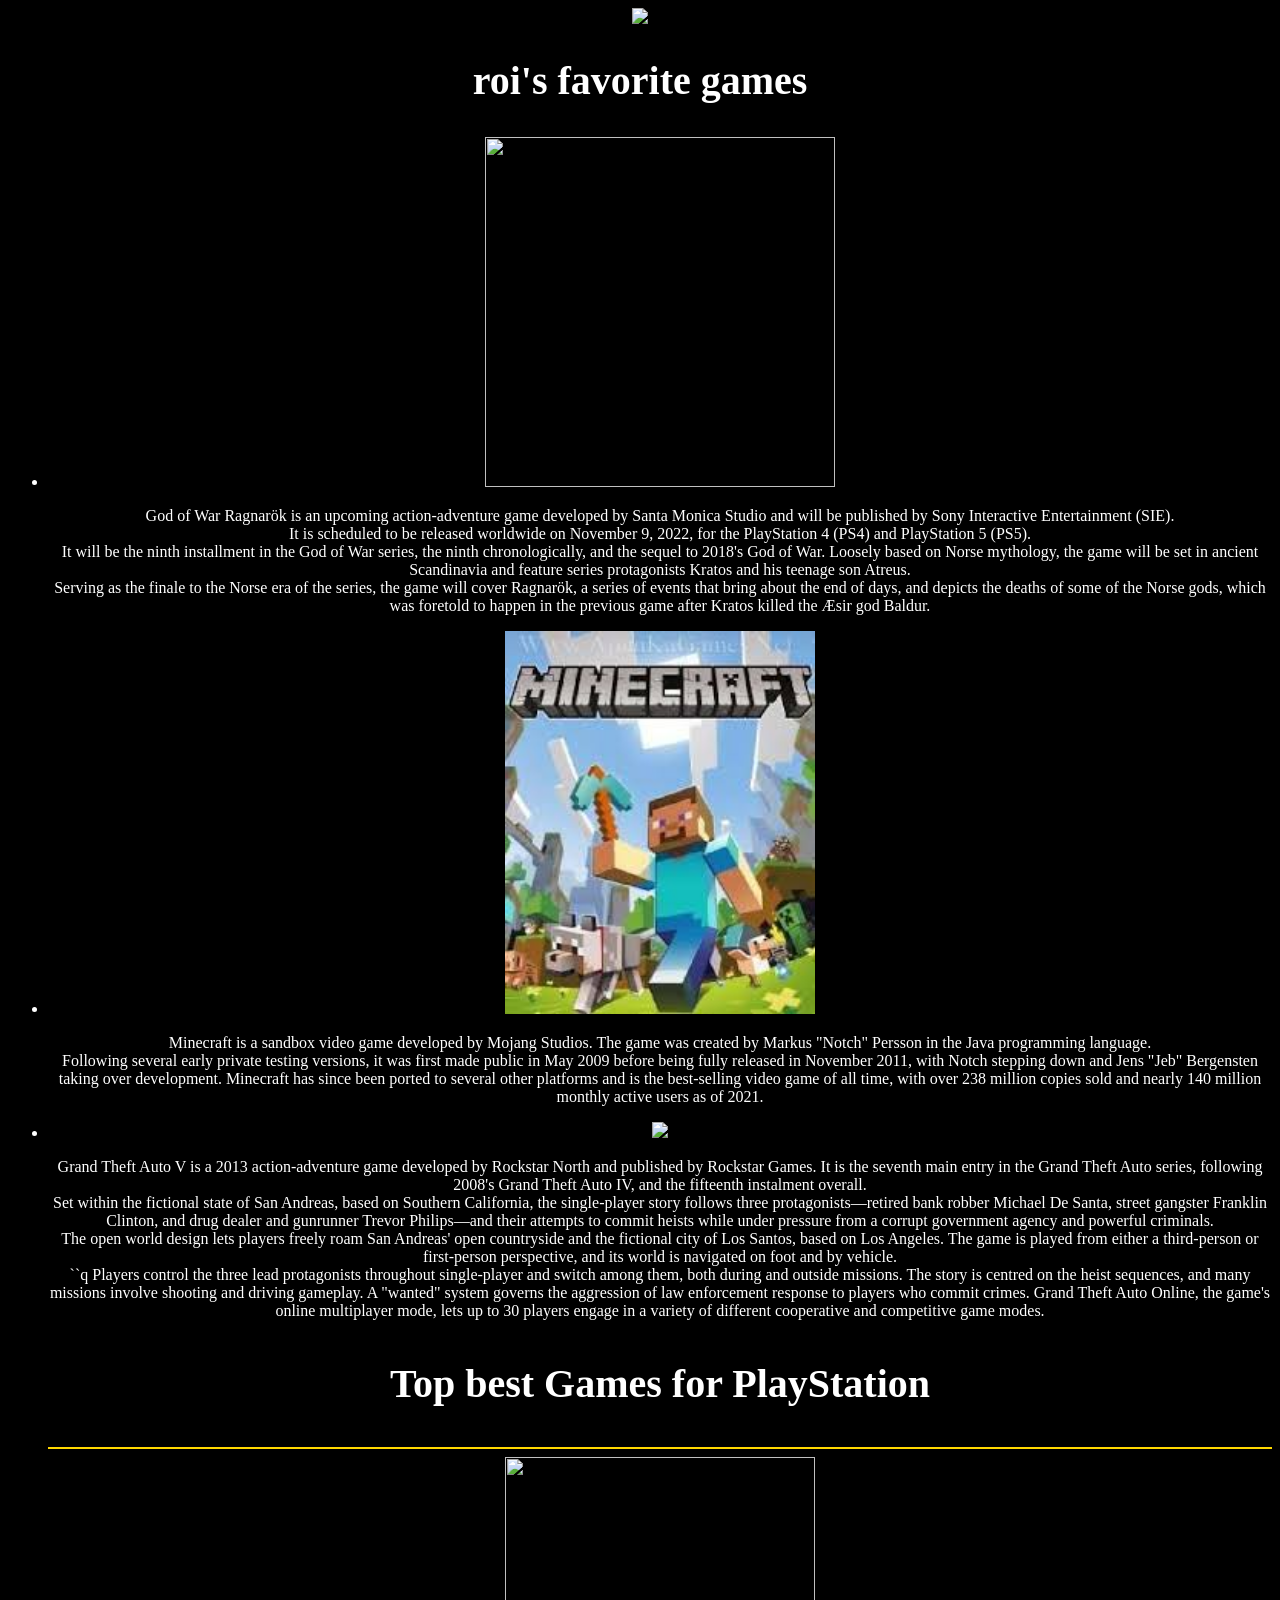
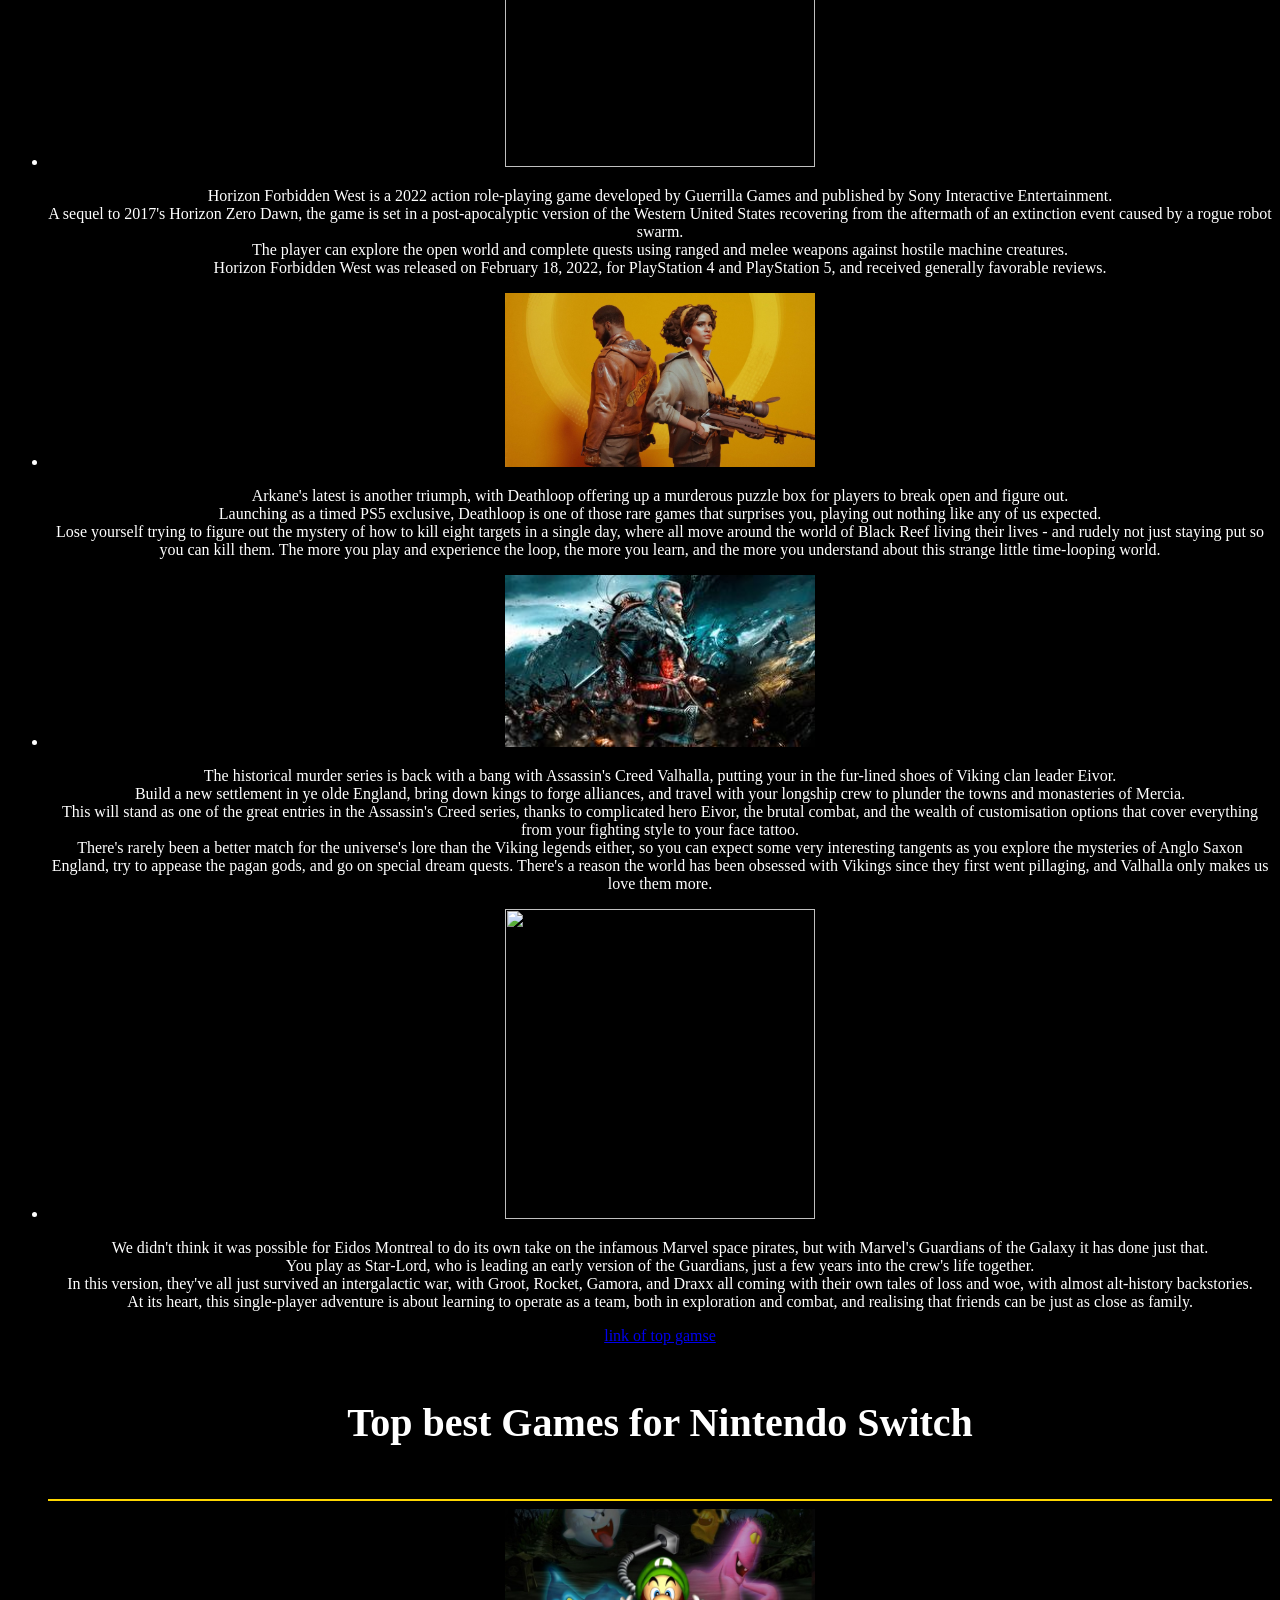
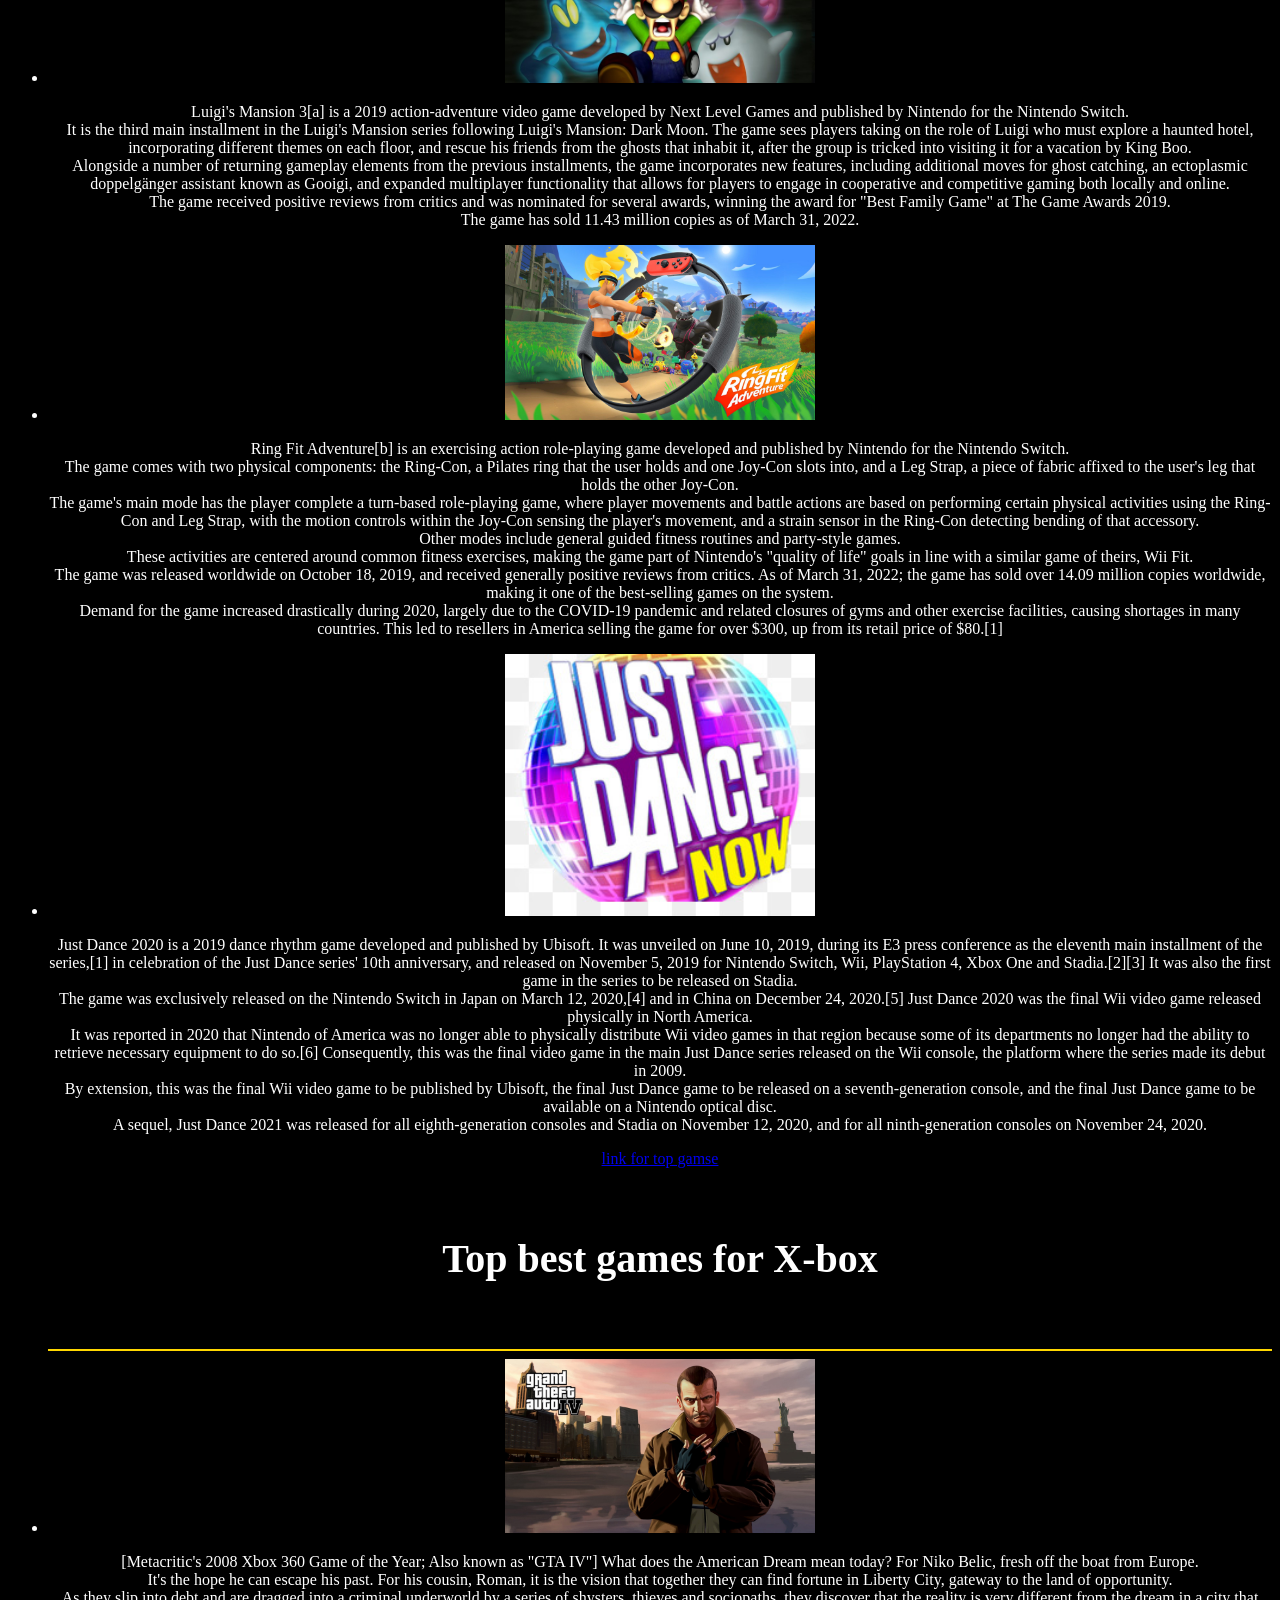
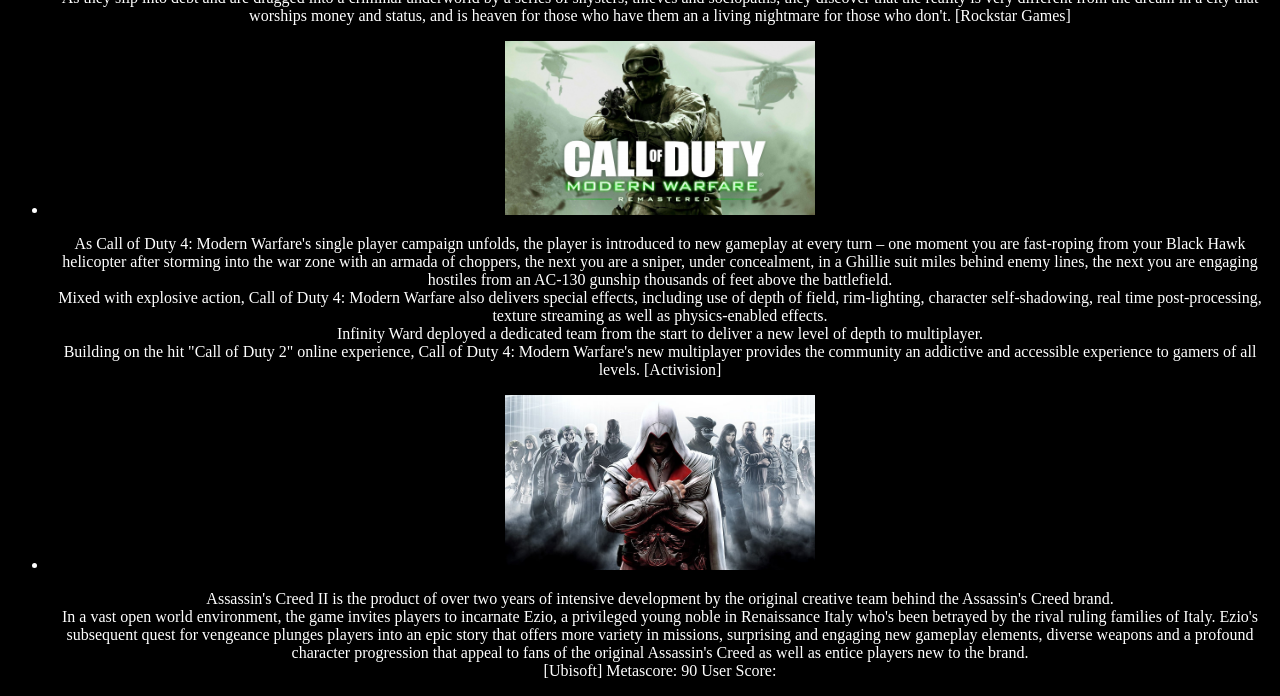
==== new 1.html @ 009c7756 "Add files via upload" ====
<html>
<hend>
	<title>console games</title>
	<link rel="stylesheet" href="styels.css">
</hend>
<body bgcolor="black">
<h1></h1>
<center>
	<img src="https://t3.ftcdn.net/jpg/02/43/40/98/240_F_243409810_C2rWCXa7xa6FPvjZ7jmgBaTuAMH0djuf.jpg"/>
		
		
		<h2 class="black"><font color="white"</font>roi's favorite games </h2>
		
	<ul>	
		<li> <a href="https://www.playstation.com/he-il/games/god-of-war-ragnarok/"target="_blank"><img style="width:350px;" src="https://t3.ftcdn.net/jpg/05/18/12/08/240_F_518120843_ZSTOeZdIc5EFUpEeyqSHkOVp3t6qC91x.jpg"/></a></li>
		
		
		<p>God of War Ragnarök is an upcoming action-adventure game developed by Santa Monica Studio and will be published by Sony Interactive Entertainment (SIE).<br> It is scheduled to be released worldwide on November 9, 2022, for the PlayStation 4 (PS4) and PlayStation 5 (PS5).<br> It will be the ninth installment in the God of War series, the ninth chronologically, and the sequel to 2018's God of War. Loosely based on Norse mythology, the game will be set in ancient Scandinavia and feature series protagonists Kratos and his teenage son Atreus.<br> Serving as the finale to the Norse era of the series, the game will cover Ragnarök, a series of events that bring about the end of days, and depicts the deaths of some of the Norse gods, which was foretold to happen in the previous game after Kratos killed the Æsir god Baldur.</p>
		
		
		
		
		<li><a href="https://www.playstation.com/en-il/games/minecraft/ "target="_blank"><img style="width:310px;" src="images/Minecraft.jpg"/> </a> </li>
		
		<p>Minecraft is a sandbox video game developed by Mojang Studios. The game was created by Markus "Notch" Persson in the Java programming language.<br> Following several early private testing versions, it was first made public in May 2009 before being fully released in November 2011, with Notch stepping down and Jens "Jeb" Bergensten taking over development. Minecraft has since been ported to several other platforms and is the best-selling video game of all time, with over 238 million copies sold and nearly 140 million monthly active users as of 2021.</p>
		
		
		<li><a href="https://www.rockstargames.com/gta-v"target="_blank"><img src="https://t3.ftcdn.net/jpg/04/17/85/46/240_F_417854687_K6Wlk9oIsI1A49YrwBfmnOhub30mGHTQ.jpg"/></a></li>
		
		<P>Grand Theft Auto V is a 2013 action-adventure game developed by Rockstar North and published by Rockstar Games. It is the seventh main entry in the Grand Theft Auto series, following 2008's Grand Theft Auto IV, and the fifteenth instalment overall.<br> Set within the fictional state of San Andreas, based on Southern California, the single-player story follows three protagonists—retired bank robber Michael De Santa, street gangster Franklin Clinton, and drug dealer and gunrunner Trevor Philips—and their attempts to commit heists while under pressure from a corrupt government agency and powerful criminals.<br> The open world design lets players freely roam San Andreas' open countryside and the fictional city of Los Santos, based on Los Angeles.

The game is played from either a third-person or first-person perspective, and its world is navigated on foot and by vehicle.<br>	``q Players control the three lead protagonists throughout single-player and switch among them, both during and outside missions. The story is centred on the heist sequences, and many missions involve shooting and driving gameplay. A "wanted" system governs the aggression of law enforcement response to players who commit crimes. Grand Theft Auto Online, the game's online multiplayer mode, lets up to 30 players engage in a variety of different cooperative and competitive game modes.</P>
		
		
		
		<h3 class="black">Top best Games for PlayStation</h3>
		<hr color="gold"/>
		
	
		
		<li><a href="https://www.playstation.com/he-il/games/horizon-forbidden-west/"target="_blank"><img style="width:310px;" src="images/Horizon.jpg"/></a></li>
		
		<p>Horizon Forbidden West is a 2022 action role-playing game developed by Guerrilla Games and published by Sony Interactive Entertainment.<br>
		A sequel to 2017's Horizon Zero Dawn, the game is set in a post-apocalyptic version of the Western United States recovering from the aftermath of an extinction event caused by a rogue robot swarm.<br>
		The player can explore the open world and complete quests using ranged and melee weapons against hostile machine creatures.<br>

Horizon Forbidden West was released on February 18, 2022, for PlayStation 4 and PlayStation 5, and received generally favorable reviews.</p>
		<li><a href="https://www.playstation.com/he-il/games/deathloop/"target="_blank"><img style="width:310px;" src="images/deathloop.jpg"/></a></li>
		
		<p>Arkane's latest is another triumph, with Deathloop offering up a murderous puzzle box for players to break open and figure out.<br>
		Launching as a timed PS5 exclusive, Deathloop is one of those rare games that surprises you, playing out nothing like any of us expected.<br>
		Lose yourself trying to figure out the mystery of how to kill eight targets in a single day, where all move around the world of Black Reef living their lives - and rudely not just staying put so you can kill them. The more you play and experience the loop, the more you learn, and the more you understand about this strange little time-looping world.</p>
		
		
		
		<li><a href="https://www.ubisoft.com/en-gb/game/assassins-creed/valhalla"target="_blank"><img style="width:310px;" src="images/Assassin's.jpg"/></a></li>
		
		<p>The historical murder series is back with a bang with Assassin's Creed Valhalla, putting your in the fur-lined shoes of Viking clan leader Eivor.<br>
		Build a new settlement in ye olde England, bring down kings to forge alliances, and travel with your longship crew to plunder the towns and monasteries of Mercia.<br>
		This will stand as one of the great entries in the Assassin's Creed series, thanks to complicated hero Eivor, the brutal combat, and the wealth of customisation options that cover everything from your fighting style to your face tattoo.<br>
		There's rarely been a better match for the universe's lore than the Viking legends either, so you can expect some very interesting tangents as you explore the mysteries of Anglo Saxon England, try to appease the pagan gods, and go on special dream quests. There's a reason the world has been obsessed with Vikings since they first went pillaging, and Valhalla only makes us love them more.  </p>
		
		
		<li><a href="https://guardiansofthegalaxy.square-enix-games.com/en-us/"target="_blank"><img style="width:310px;" src="images/wallpapersden.jpg"/></a></li>
		
		<p>We didn't think it was possible for Eidos Montreal to do its own take on the infamous Marvel space pirates, but with Marvel's Guardians of the Galaxy it has done just that.<br>
		You play as Star-Lord, who is leading an early version of the Guardians, just a few years into the crew's life together.<br>
		In this version, they've all just survived an intergalactic war, with Groot, Rocket, Gamora, and Draxx all coming with their own tales of loss and woe, with almost alt-history backstories.<br>
		At its heart, this single-player adventure is about learning to operate as a team, both in exploration and combat, and realising that friends can be just as close as family. </p>
		
		<a href="https://www.pastemagazine.com/games/best-playstation-5-games/"target="_blank">link of top gamse</a>
		
		<h4 class="black">Top best Games for Nintendo Switch </h4>
		<hr color="gold"/>
		
		
		<li><a href="https://www.nintendo.com/store/products/luigis-mansion-3-switch/"target="_blank"><img style="width:310px;" src="images/luigis-mansion.jpg"/></a></li>

		<p>Luigi's Mansion 3[a] is a 2019 action-adventure video game developed by Next Level Games and published by Nintendo for the Nintendo Switch.<br>
		It is the third main installment in the Luigi's Mansion series following Luigi's Mansion: Dark Moon. The game sees players taking on the role of Luigi who must explore a haunted hotel, incorporating different themes on each floor, and rescue his friends from the ghosts that inhabit it, after the group is tricked into visiting it for a vacation by King Boo.<br>

Alongside a number of returning gameplay elements from the previous installments, the game incorporates new features, including additional moves for ghost catching, an ectoplasmic doppelgänger assistant known as Gooigi, and expanded multiplayer functionality that allows for players to engage in cooperative and competitive gaming both locally and online.<br>
 The game received positive reviews from critics and was nominated for several awards, winning the award for "Best Family Game" at The Game Awards 2019.<br>
 The game has sold 11.43 million copies as of March 31, 2022.</p>
		
		
		
		<li><a href="https://ringfitadventure.nintendo.com/"target="_blank"><img style="width:310px;" src="images/ring-fit-adventure-switch-hero.jpg"/></a></li>
		
		<p>Ring Fit Adventure[b] is an exercising action role-playing game developed and published by Nintendo for the Nintendo Switch.<br>
		The game comes with two physical components: the Ring-Con, a Pilates ring that the user holds and one Joy-Con slots into, and a Leg Strap, a piece of fabric affixed to the user's leg that holds the other Joy-Con.<br>

The game's main mode has the player complete a turn-based role-playing game, where player movements and battle actions are based on performing certain physical activities using the Ring-Con and Leg Strap, with the motion controls within the Joy-Con sensing the player's movement, and a strain sensor in the Ring-Con detecting bending of that accessory.<br>
 Other modes include general guided fitness routines and party-style games.<br>
 These activities are centered around common fitness exercises, making the game part of Nintendo's "quality of life" goals in line with a similar game of theirs, Wii Fit.<br>
 The game was released worldwide on October 18, 2019, and received generally positive reviews from critics. As of March 31, 2022; the game has sold over 14.09 million copies worldwide, making it one of the best-selling games on the system.<br>

Demand for the game increased drastically during 2020, largely due to the COVID-19 pandemic and related closures of gyms and other exercise facilities, causing shortages in many countries. This led to resellers in America selling the game for over $300, up from its retail price of $80.[1]</p>
		
		
		
		
		<li><a href="https://justdancenow.com/"target="_blank"><img style="width:310px;" src="images/kisspng-just-dance-now.jpg"/></a></li>
		
		<p>Just Dance 2020 is a 2019 dance rhythm game developed and published by Ubisoft. It was unveiled on June 10, 2019, during its E3 press conference as the eleventh main installment of the series,[1] in celebration of the Just Dance series' 10th anniversary, and released on November 5, 2019 for Nintendo Switch, Wii, PlayStation 4, Xbox One and Stadia.[2][3] It was also the first game in the series to be released on Stadia.<br>
		The game was exclusively released on the Nintendo Switch in Japan on March 12, 2020,[4] and in China on December 24, 2020.[5]

Just Dance 2020 was the final Wii video game released physically in North America.<br>
 It was reported in 2020 that Nintendo of America was no longer able to physically distribute Wii video games in that region because some of its departments no longer had the ability to retrieve necessary equipment to do so.[6] Consequently, this was the final video game in the main Just Dance series released on the Wii console, the platform where the series made its debut in 2009.<br>
 By extension, this was the final Wii video game to be published by Ubisoft, the final Just Dance game to be released on a seventh-generation console, and the final Just Dance game to be available on a Nintendo optical disc.<br>

A sequel, Just Dance 2021 was released for all eighth-generation consoles and Stadia on November 12, 2020, and for all ninth-generation consoles on November 24, 2020.</p>
		
		
		<a href="https://www.cnet.com/pictures/the-42-absolute-best-games-on-nintendo-switch/"target="_blank">link for top gamse</a>
		
		<h5 class="black">Top best games for X-box</h5>
		<hr color="gold"/>
		
		
		<li>
			<a href="https://www.rockstargames.com/games/IV"target="_blank"><img style="width:310px;" src="images/gta v.jpg"/></a></li>
				
		
		<p>[Metacritic's 2008 Xbox 360 Game of the Year; Also known as "GTA IV"] What does the American Dream mean today? For Niko Belic, fresh off the boat from Europe.<br>
		It's the hope he can escape his past. For his cousin, Roman, it is the vision that together they can find fortune in Liberty City, gateway to the land of opportunity.<br>
		As they slip into debt and are dragged into a criminal underworld by a series of shysters, thieves and sociopaths, they discover that the reality is very different from the dream in a city that worships money and status, and is heaven for those who have them an a living nightmare for those who don't. [Rockstar Games]</p>
	
		
		<li>
		<a href="https://store.steampowered.com/app/7940/Call_of_Duty_4_Modern_Warfare/"target="_blank"><img style="width:310px;" src="images/wp3679212.jpg"/></a></li>
		
		<p>As Call of Duty 4: Modern Warfare's single player campaign unfolds, the player is introduced to new gameplay at every turn – one moment you are fast-roping from your Black Hawk helicopter after storming into the war zone with an armada of choppers, the next you are a sniper, under concealment, in a Ghillie suit miles behind enemy lines, the next you are engaging hostiles from an AC-130 gunship thousands of feet above the battlefield.<br>
		Mixed with explosive action, Call of Duty 4: Modern Warfare also delivers special effects, including use of depth of field, rim-lighting, character self-shadowing, real time post-processing, texture streaming as well as physics-enabled effects.<br>
		Infinity Ward deployed a dedicated team from the start to deliver a new level of depth to multiplayer.<br>
		Building on the hit "Call of Duty 2" online experience, Call of Duty 4: Modern Warfare's new multiplayer provides the community an addictive and accessible experience to gamers of all levels. [Activision]</p>
		<li>
		<a href="https://www.ubisoft.com/en-us/game/assassins-creed/assassins-creed-ii"target="_blank"><img style="width:310px;" src="images/assassin-s-creed-ii-video-games-assassin.jpg"/></a></li>
		
		<p>Assassin's Creed II is the product of over two years of intensive development by the original creative team behind the Assassin's Creed brand.<br>
		In a vast open world environment, the game invites players to incarnate Ezio, a privileged young noble in Renaissance Italy who's been betrayed by the rival ruling families of Italy. Ezio's subsequent quest for vengeance plunges players into an epic story that offers more variety in missions, surprising and engaging new gameplay elements, diverse weapons and a profound character progression that appeal to fans of the original Assassin's Creed as well as entice players new to the brand.<br>
		[Ubisoft]
Metascore:
90
User Score:</p>
</center>
		
		
</ul>
</body>
</html>
---- styels.css ----
h{
	
}

.black{ 
	color:white;
	font-size:40px
	
}

bigfont{
	font-size:90px
	
}
.roi{
	font-family:georgia pro black;
}
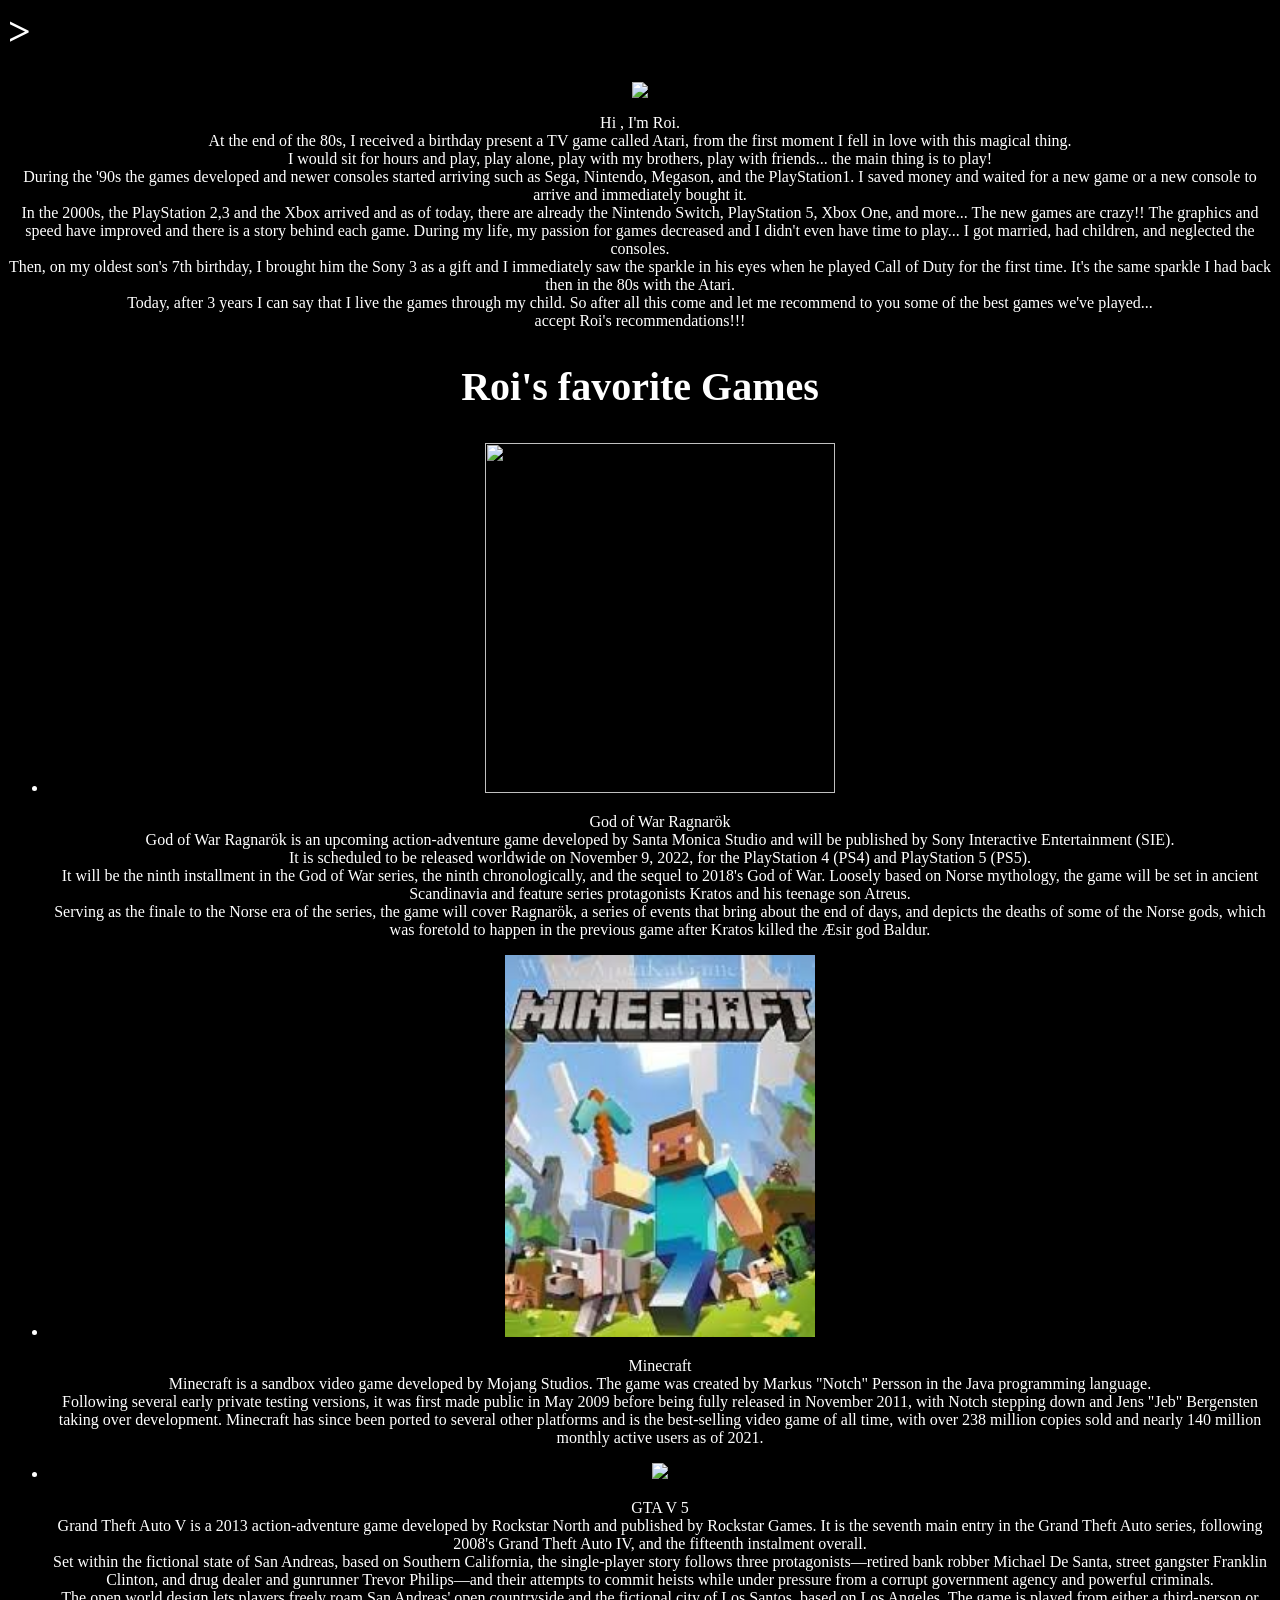
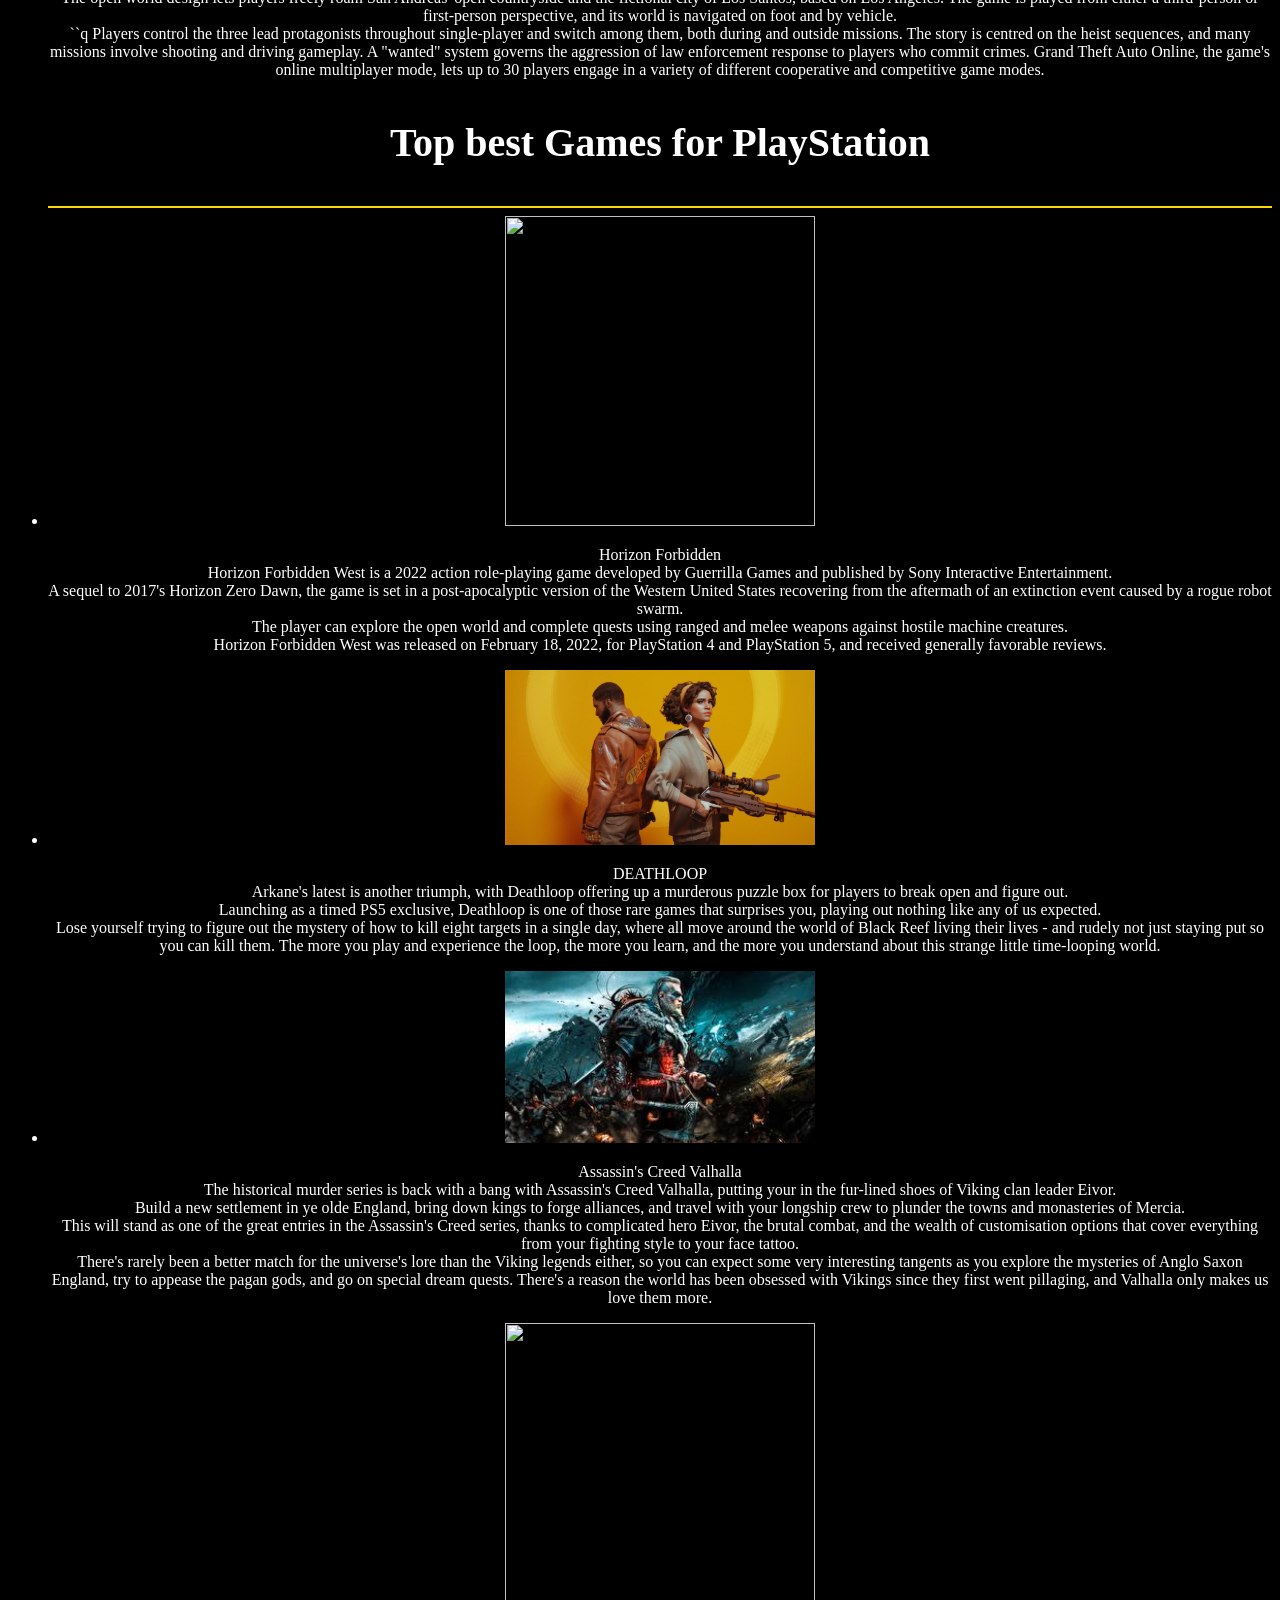
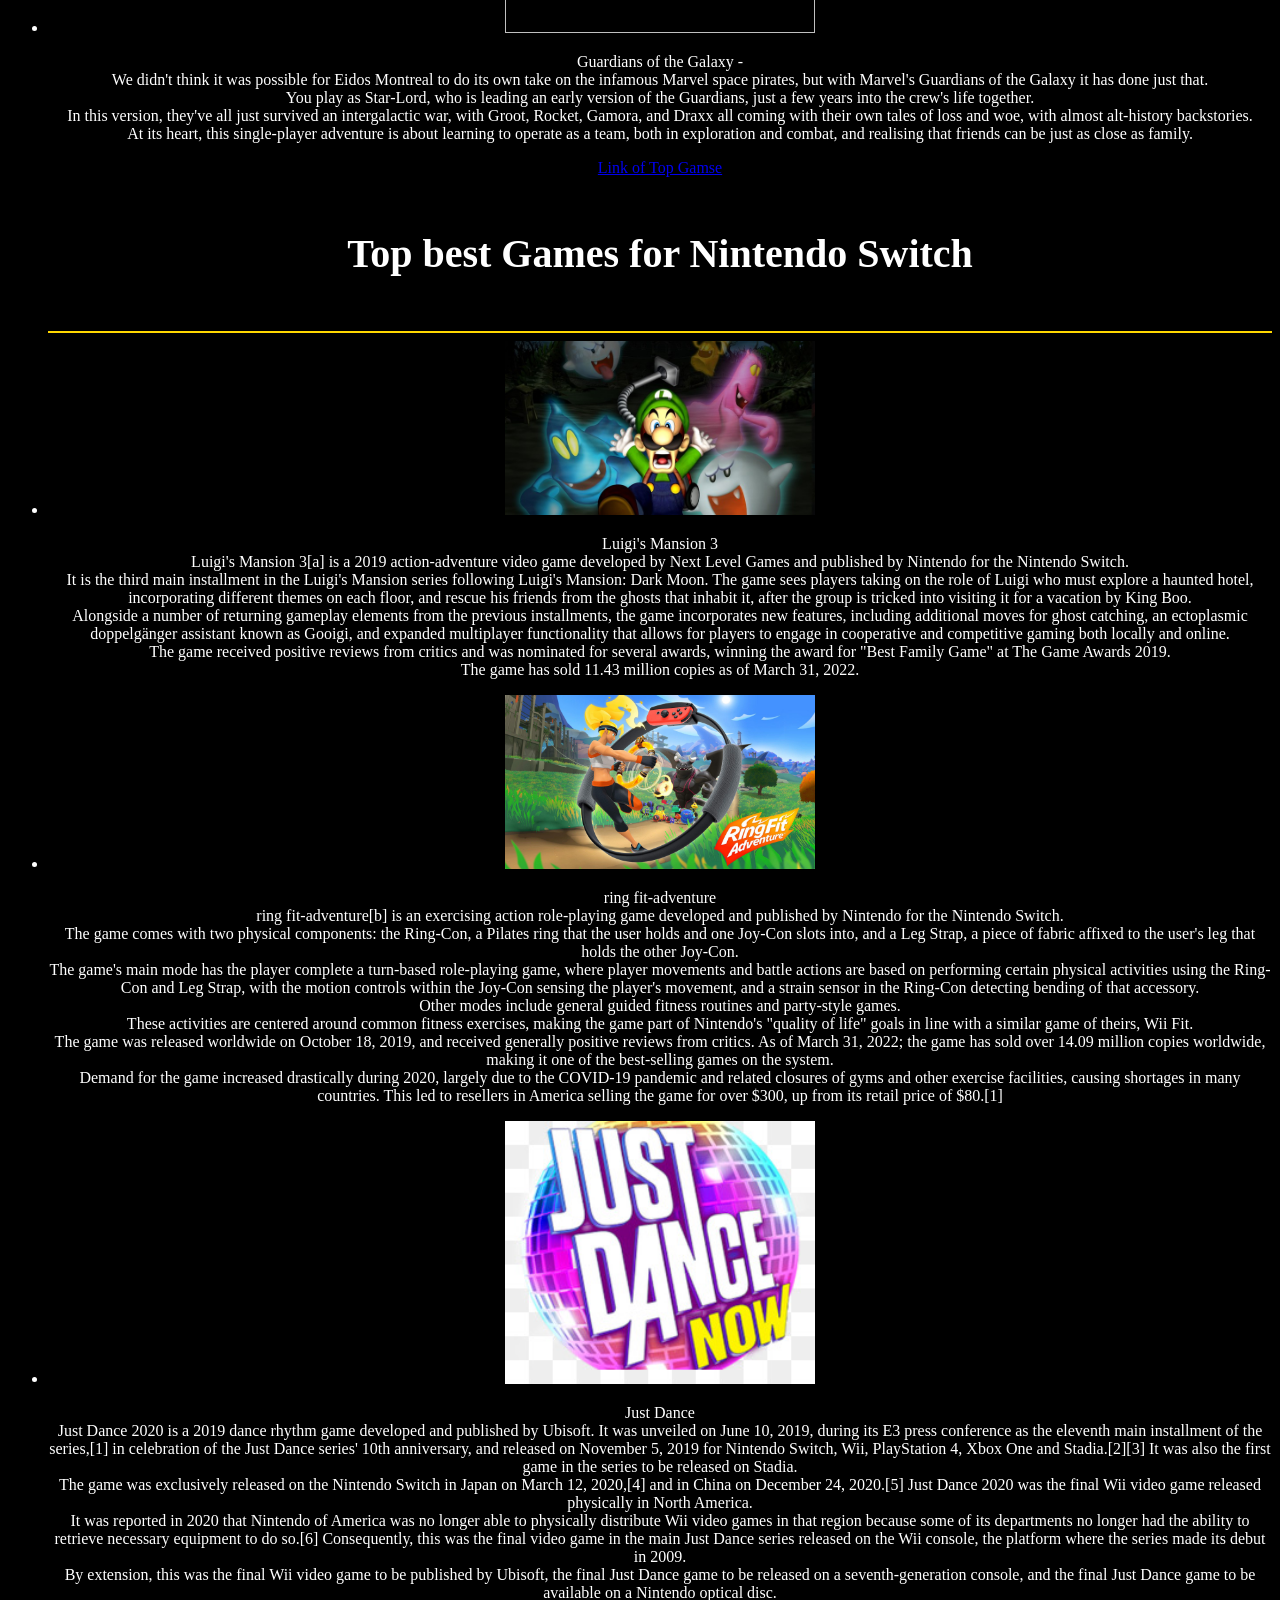
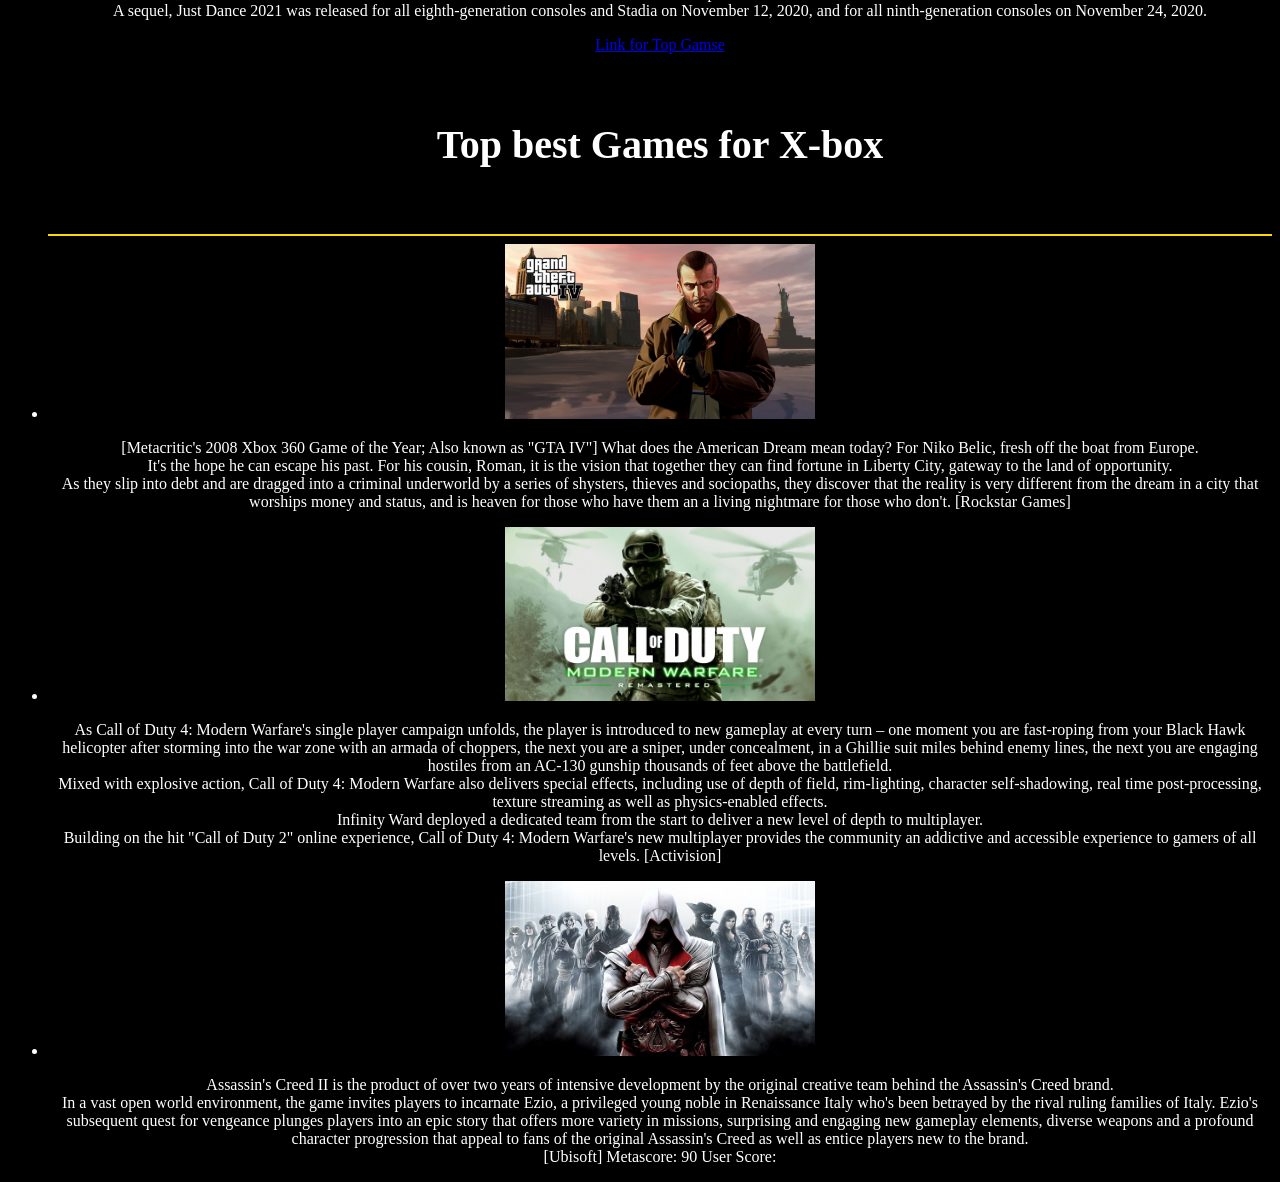
==== commit 5aa2e2cf: "Add files via upload" ====
--- a/new 1.html
+++ b/new 1.html
@@ -4,30 +4,38 @@
 	<link rel="stylesheet" href="styels.css">
 </hend>
 <body bgcolor="black">
-<h1></h1>
+<h1 class="black"><font color="white"</font> ></h1>
 <center>
 	<img src="https://t3.ftcdn.net/jpg/02/43/40/98/240_F_243409810_C2rWCXa7xa6FPvjZ7jmgBaTuAMH0djuf.jpg"/>
 		
+		<p>Hi , I'm Roi.<br>
+ At the end of the 80s, I received a birthday present a TV game called Atari, from the first moment I fell in love with this magical thing.<br>
+ I would sit for hours and play, play alone, play with my brothers, play with friends... the main thing is to play!<br>
+During the '90s the games developed and newer consoles started arriving such as Sega, Nintendo, Megason, and the PlayStation1.
+I saved money and waited for a new game or a new console to arrive and immediately bought it.<br>
+ In the 2000s, the PlayStation 2,3 and the Xbox arrived and as of today, there are already the Nintendo Switch, PlayStation 5, Xbox One, and more... The new games are crazy!! The graphics and speed have improved and there is a story behind each game.
+ During my life, my passion for games decreased and I didn't even have time to play... I got married, had children, and neglected the consoles.<br>
+ Then, on my oldest son's 7th birthday, I brought him the Sony 3 as a gift and I immediately saw the sparkle in his eyes when he played Call of Duty for the first time. It's the same sparkle I had back then in the 80s with the Atari.<br>
+ Today, after 3 years I can say that I live the games through my child. So after all this come and let me recommend to you some of the best games we've played...<br> accept Roi's recommendations!!!</p>
+		<h2 class="black"><font color="white"</font>Roi's favorite Games </h2>
 		
-		<h2 class="black"><font color="white"</font>roi's favorite games </h2>
-		
-	<ul>	
+		<ul>
 		<li> <a href="https://www.playstation.com/he-il/games/god-of-war-ragnarok/"target="_blank"><img style="width:350px;" src="https://t3.ftcdn.net/jpg/05/18/12/08/240_F_518120843_ZSTOeZdIc5EFUpEeyqSHkOVp3t6qC91x.jpg"/></a></li>
 		
 		
-		<p>God of War Ragnarök is an upcoming action-adventure game developed by Santa Monica Studio and will be published by Sony Interactive Entertainment (SIE).<br> It is scheduled to be released worldwide on November 9, 2022, for the PlayStation 4 (PS4) and PlayStation 5 (PS5).<br> It will be the ninth installment in the God of War series, the ninth chronologically, and the sequel to 2018's God of War. Loosely based on Norse mythology, the game will be set in ancient Scandinavia and feature series protagonists Kratos and his teenage son Atreus.<br> Serving as the finale to the Norse era of the series, the game will cover Ragnarök, a series of events that bring about the end of days, and depicts the deaths of some of the Norse gods, which was foretold to happen in the previous game after Kratos killed the Æsir god Baldur.</p>
+		<p>God of War Ragnarök <br>  God of War Ragnarök is an upcoming action-adventure game developed by Santa Monica Studio and will be published by Sony Interactive Entertainment (SIE).<br> It is scheduled to be released worldwide on November 9, 2022, for the PlayStation 4 (PS4) and PlayStation 5 (PS5).<br> It will be the ninth installment in the God of War series, the ninth chronologically, and the sequel to 2018's God of War. Loosely based on Norse mythology, the game will be set in ancient Scandinavia and feature series protagonists Kratos and his teenage son Atreus.<br> Serving as the finale to the Norse era of the series, the game will cover Ragnarök, a series of events that bring about the end of days, and depicts the deaths of some of the Norse gods, which was foretold to happen in the previous game after Kratos killed the Æsir god Baldur.</p>
 		
 		
 		
 		
 		<li><a href="https://www.playstation.com/en-il/games/minecraft/ "target="_blank"><img style="width:310px;" src="images/Minecraft.jpg"/> </a> </li>
 		
-		<p>Minecraft is a sandbox video game developed by Mojang Studios. The game was created by Markus "Notch" Persson in the Java programming language.<br> Following several early private testing versions, it was first made public in May 2009 before being fully released in November 2011, with Notch stepping down and Jens "Jeb" Bergensten taking over development. Minecraft has since been ported to several other platforms and is the best-selling video game of all time, with over 238 million copies sold and nearly 140 million monthly active users as of 2021.</p>
+		<p>Minecraft<br>  Minecraft is a sandbox video game developed by Mojang Studios. The game was created by Markus "Notch" Persson in the Java programming language.<br> Following several early private testing versions, it was first made public in May 2009 before being fully released in November 2011, with Notch stepping down and Jens "Jeb" Bergensten taking over development. Minecraft has since been ported to several other platforms and is the best-selling video game of all time, with over 238 million copies sold and nearly 140 million monthly active users as of 2021.</p>
 		
 		
 		<li><a href="https://www.rockstargames.com/gta-v"target="_blank"><img src="https://t3.ftcdn.net/jpg/04/17/85/46/240_F_417854687_K6Wlk9oIsI1A49YrwBfmnOhub30mGHTQ.jpg"/></a></li>
 		
-		<P>Grand Theft Auto V is a 2013 action-adventure game developed by Rockstar North and published by Rockstar Games. It is the seventh main entry in the Grand Theft Auto series, following 2008's Grand Theft Auto IV, and the fifteenth instalment overall.<br> Set within the fictional state of San Andreas, based on Southern California, the single-player story follows three protagonists—retired bank robber Michael De Santa, street gangster Franklin Clinton, and drug dealer and gunrunner Trevor Philips—and their attempts to commit heists while under pressure from a corrupt government agency and powerful criminals.<br> The open world design lets players freely roam San Andreas' open countryside and the fictional city of Los Santos, based on Los Angeles.
+		<P> GTA V 5 <br>Grand Theft Auto V is a 2013 action-adventure game developed by Rockstar North and published by Rockstar Games. It is the seventh main entry in the Grand Theft Auto series, following 2008's Grand Theft Auto IV, and the fifteenth instalment overall.<br> Set within the fictional state of San Andreas, based on Southern California, the single-player story follows three protagonists—retired bank robber Michael De Santa, street gangster Franklin Clinton, and drug dealer and gunrunner Trevor Philips—and their attempts to commit heists while under pressure from a corrupt government agency and powerful criminals.<br> The open world design lets players freely roam San Andreas' open countryside and the fictional city of Los Santos, based on Los Angeles.
 
 The game is played from either a third-person or first-person perspective, and its world is navigated on foot and by vehicle.<br>	``q Players control the three lead protagonists throughout single-player and switch among them, both during and outside missions. The story is centred on the heist sequences, and many missions involve shooting and driving gameplay. A "wanted" system governs the aggression of law enforcement response to players who commit crimes. Grand Theft Auto Online, the game's online multiplayer mode, lets up to 30 players engage in a variety of different cooperative and competitive game modes.</P>
 		
@@ -40,14 +48,14 @@
 		
 		<li><a href="https://www.playstation.com/he-il/games/horizon-forbidden-west/"target="_blank"><img style="width:310px;" src="images/Horizon.jpg"/></a></li>
 		
-		<p>Horizon Forbidden West is a 2022 action role-playing game developed by Guerrilla Games and published by Sony Interactive Entertainment.<br>
+		<p>Horizon Forbidden <br>  Horizon Forbidden West is a 2022 action role-playing game developed by Guerrilla Games and published by Sony Interactive Entertainment.<br>
 		A sequel to 2017's Horizon Zero Dawn, the game is set in a post-apocalyptic version of the Western United States recovering from the aftermath of an extinction event caused by a rogue robot swarm.<br>
 		The player can explore the open world and complete quests using ranged and melee weapons against hostile machine creatures.<br>
 
 Horizon Forbidden West was released on February 18, 2022, for PlayStation 4 and PlayStation 5, and received generally favorable reviews.</p>
 		<li><a href="https://www.playstation.com/he-il/games/deathloop/"target="_blank"><img style="width:310px;" src="images/deathloop.jpg"/></a></li>
 		
-		<p>Arkane's latest is another triumph, with Deathloop offering up a murderous puzzle box for players to break open and figure out.<br>
+		<p>DEATHLOOP <br> Arkane's latest is another triumph, with Deathloop offering up a murderous puzzle box for players to break open and figure out.<br>
 		Launching as a timed PS5 exclusive, Deathloop is one of those rare games that surprises you, playing out nothing like any of us expected.<br>
 		Lose yourself trying to figure out the mystery of how to kill eight targets in a single day, where all move around the world of Black Reef living their lives - and rudely not just staying put so you can kill them. The more you play and experience the loop, the more you learn, and the more you understand about this strange little time-looping world.</p>
 		
@@ -55,7 +63,7 @@
 		
 		<li><a href="https://www.ubisoft.com/en-gb/game/assassins-creed/valhalla"target="_blank"><img style="width:310px;" src="images/Assassin's.jpg"/></a></li>
 		
-		<p>The historical murder series is back with a bang with Assassin's Creed Valhalla, putting your in the fur-lined shoes of Viking clan leader Eivor.<br>
+		<p> Assassin's Creed Valhalla <br> The historical murder series is back with a bang with Assassin's Creed Valhalla, putting your in the fur-lined shoes of Viking clan leader Eivor.<br>
 		Build a new settlement in ye olde England, bring down kings to forge alliances, and travel with your longship crew to plunder the towns and monasteries of Mercia.<br>
 		This will stand as one of the great entries in the Assassin's Creed series, thanks to complicated hero Eivor, the brutal combat, and the wealth of customisation options that cover everything from your fighting style to your face tattoo.<br>
 		There's rarely been a better match for the universe's lore than the Viking legends either, so you can expect some very interesting tangents as you explore the mysteries of Anglo Saxon England, try to appease the pagan gods, and go on special dream quests. There's a reason the world has been obsessed with Vikings since they first went pillaging, and Valhalla only makes us love them more.  </p>
@@ -63,12 +71,12 @@
 		
 		<li><a href="https://guardiansofthegalaxy.square-enix-games.com/en-us/"target="_blank"><img style="width:310px;" src="images/wallpapersden.jpg"/></a></li>
 		
-		<p>We didn't think it was possible for Eidos Montreal to do its own take on the infamous Marvel space pirates, but with Marvel's Guardians of the Galaxy it has done just that.<br>
+		<p>Guardians of the Galaxy -<br>  We didn't think it was possible for Eidos Montreal to do its own take on the infamous Marvel space pirates, but with Marvel's Guardians of the Galaxy it has done just that.<br>
 		You play as Star-Lord, who is leading an early version of the Guardians, just a few years into the crew's life together.<br>
 		In this version, they've all just survived an intergalactic war, with Groot, Rocket, Gamora, and Draxx all coming with their own tales of loss and woe, with almost alt-history backstories.<br>
 		At its heart, this single-player adventure is about learning to operate as a team, both in exploration and combat, and realising that friends can be just as close as family. </p>
 		
-		<a href="https://www.pastemagazine.com/games/best-playstation-5-games/"target="_blank">link of top gamse</a>
+		<a href="https://www.pastemagazine.com/games/best-playstation-5-games/"target="_blank">Link of Top Gamse</a>
 		
 		<h4 class="black">Top best Games for Nintendo Switch </h4>
 		<hr color="gold"/>
@@ -76,7 +84,7 @@
 		
 		<li><a href="https://www.nintendo.com/store/products/luigis-mansion-3-switch/"target="_blank"><img style="width:310px;" src="images/luigis-mansion.jpg"/></a></li>
 
-		<p>Luigi's Mansion 3[a] is a 2019 action-adventure video game developed by Next Level Games and published by Nintendo for the Nintendo Switch.<br>
+		<p>Luigi's Mansion 3<br>  Luigi's Mansion 3[a] is a 2019 action-adventure video game developed by Next Level Games and published by Nintendo for the Nintendo Switch.<br>
 		It is the third main installment in the Luigi's Mansion series following Luigi's Mansion: Dark Moon. The game sees players taking on the role of Luigi who must explore a haunted hotel, incorporating different themes on each floor, and rescue his friends from the ghosts that inhabit it, after the group is tricked into visiting it for a vacation by King Boo.<br>
 
 Alongside a number of returning gameplay elements from the previous installments, the game incorporates new features, including additional moves for ghost catching, an ectoplasmic doppelgänger assistant known as Gooigi, and expanded multiplayer functionality that allows for players to engage in cooperative and competitive gaming both locally and online.<br>
@@ -87,7 +95,7 @@
 		
 		<li><a href="https://ringfitadventure.nintendo.com/"target="_blank"><img style="width:310px;" src="images/ring-fit-adventure-switch-hero.jpg"/></a></li>
 		
-		<p>Ring Fit Adventure[b] is an exercising action role-playing game developed and published by Nintendo for the Nintendo Switch.<br>
+		<p>ring fit-adventure <br>  ring fit-adventure[b] is an exercising action role-playing game developed and published by Nintendo for the Nintendo Switch.<br>
 		The game comes with two physical components: the Ring-Con, a Pilates ring that the user holds and one Joy-Con slots into, and a Leg Strap, a piece of fabric affixed to the user's leg that holds the other Joy-Con.<br>
 
 The game's main mode has the player complete a turn-based role-playing game, where player movements and battle actions are based on performing certain physical activities using the Ring-Con and Leg Strap, with the motion controls within the Joy-Con sensing the player's movement, and a strain sensor in the Ring-Con detecting bending of that accessory.<br>
@@ -102,7 +110,7 @@
 		
 		<li><a href="https://justdancenow.com/"target="_blank"><img style="width:310px;" src="images/kisspng-just-dance-now.jpg"/></a></li>
 		
-		<p>Just Dance 2020 is a 2019 dance rhythm game developed and published by Ubisoft. It was unveiled on June 10, 2019, during its E3 press conference as the eleventh main installment of the series,[1] in celebration of the Just Dance series' 10th anniversary, and released on November 5, 2019 for Nintendo Switch, Wii, PlayStation 4, Xbox One and Stadia.[2][3] It was also the first game in the series to be released on Stadia.<br>
+		<p>Just Dance<br>   Just Dance 2020 is a 2019 dance rhythm game developed and published by Ubisoft. It was unveiled on June 10, 2019, during its E3 press conference as the eleventh main installment of the series,[1] in celebration of the Just Dance series' 10th anniversary, and released on November 5, 2019 for Nintendo Switch, Wii, PlayStation 4, Xbox One and Stadia.[2][3] It was also the first game in the series to be released on Stadia.<br>
 		The game was exclusively released on the Nintendo Switch in Japan on March 12, 2020,[4] and in China on December 24, 2020.[5]
 
 Just Dance 2020 was the final Wii video game released physically in North America.<br>
@@ -112,9 +120,9 @@
 A sequel, Just Dance 2021 was released for all eighth-generation consoles and Stadia on November 12, 2020, and for all ninth-generation consoles on November 24, 2020.</p>
 		
 		
-		<a href="https://www.cnet.com/pictures/the-42-absolute-best-games-on-nintendo-switch/"target="_blank">link for top gamse</a>
+		<a href="https://www.cnet.com/pictures/the-42-absolute-best-games-on-nintendo-switch/"target="_blank">Link for Top Gamse</a>
 		
-		<h5 class="black">Top best games for X-box</h5>
+		<h5 class="black">Top best Games for X-box</h5>
 		<hr color="gold"/>
 		
 		
@@ -145,8 +153,8 @@
 User Score:</p>
 </center>
 		
-		
-</ul>
+</ul>		
+
 </body>
 </html>
 
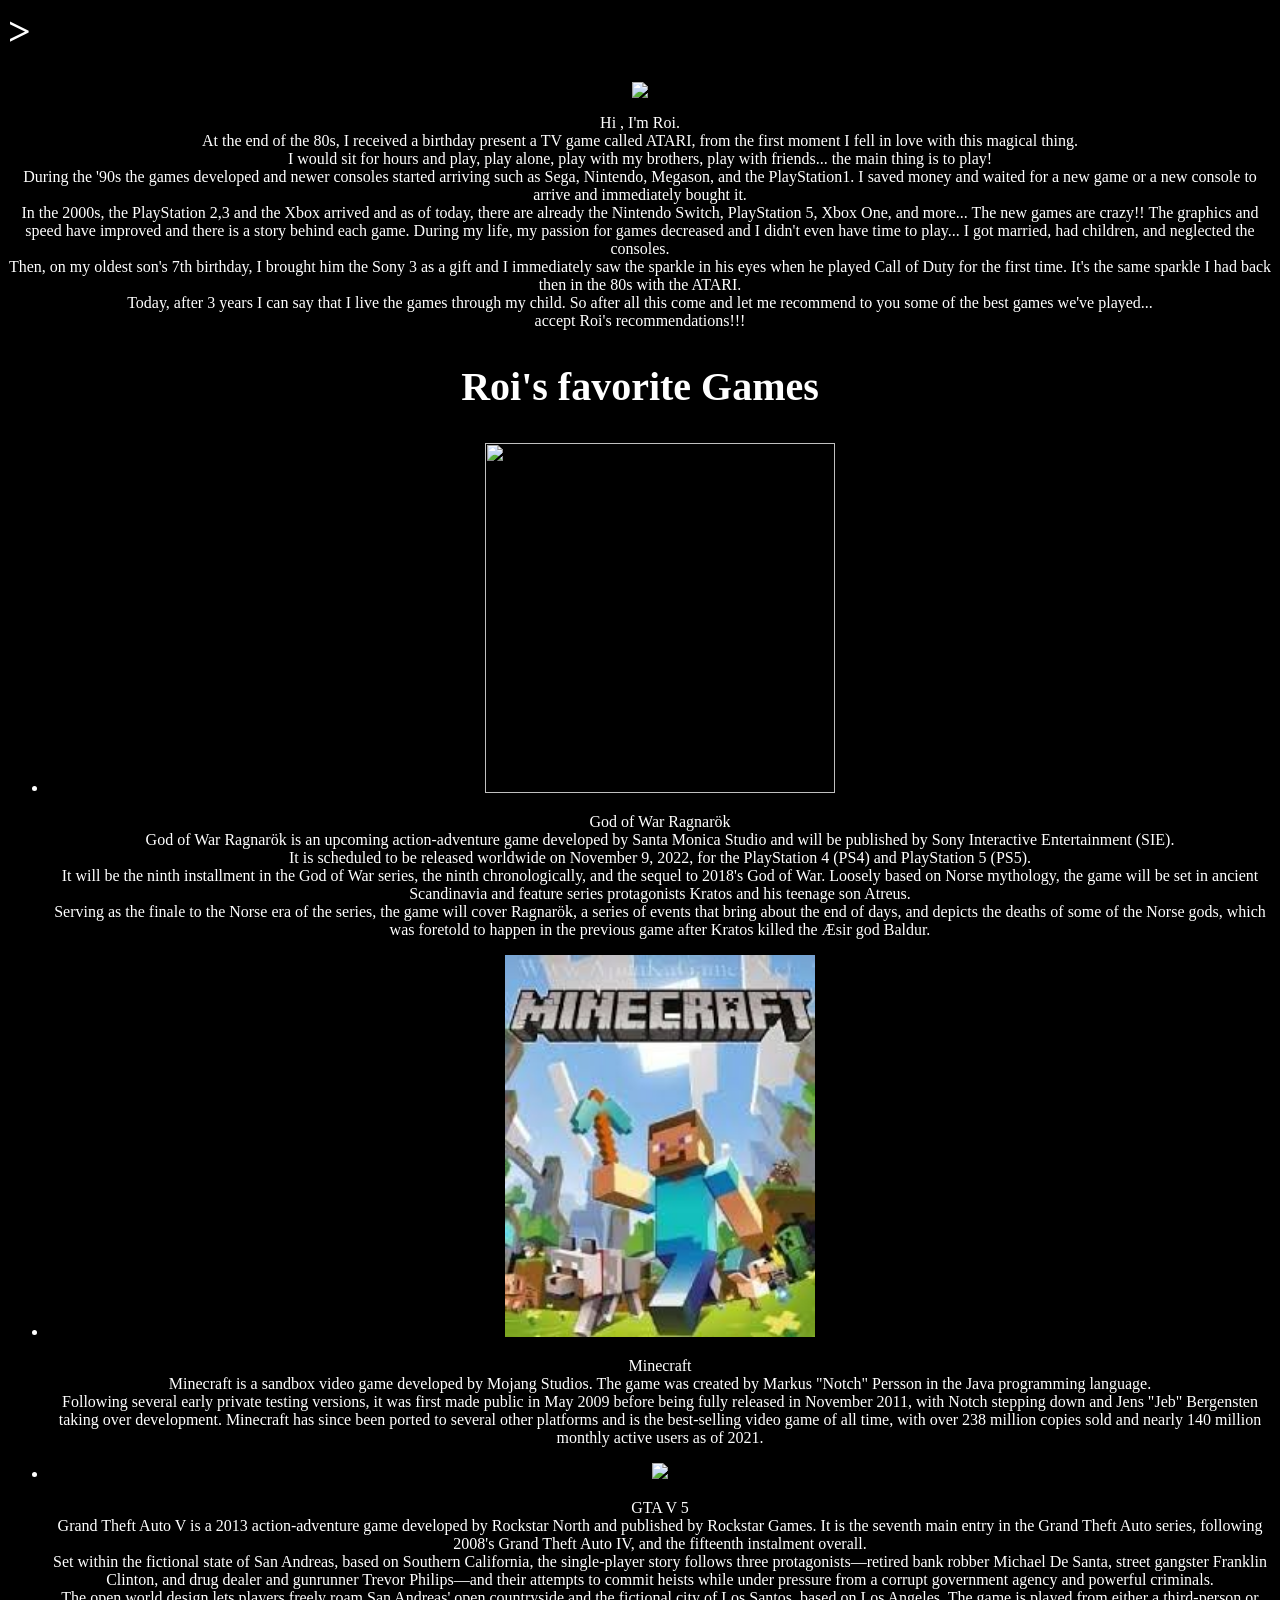
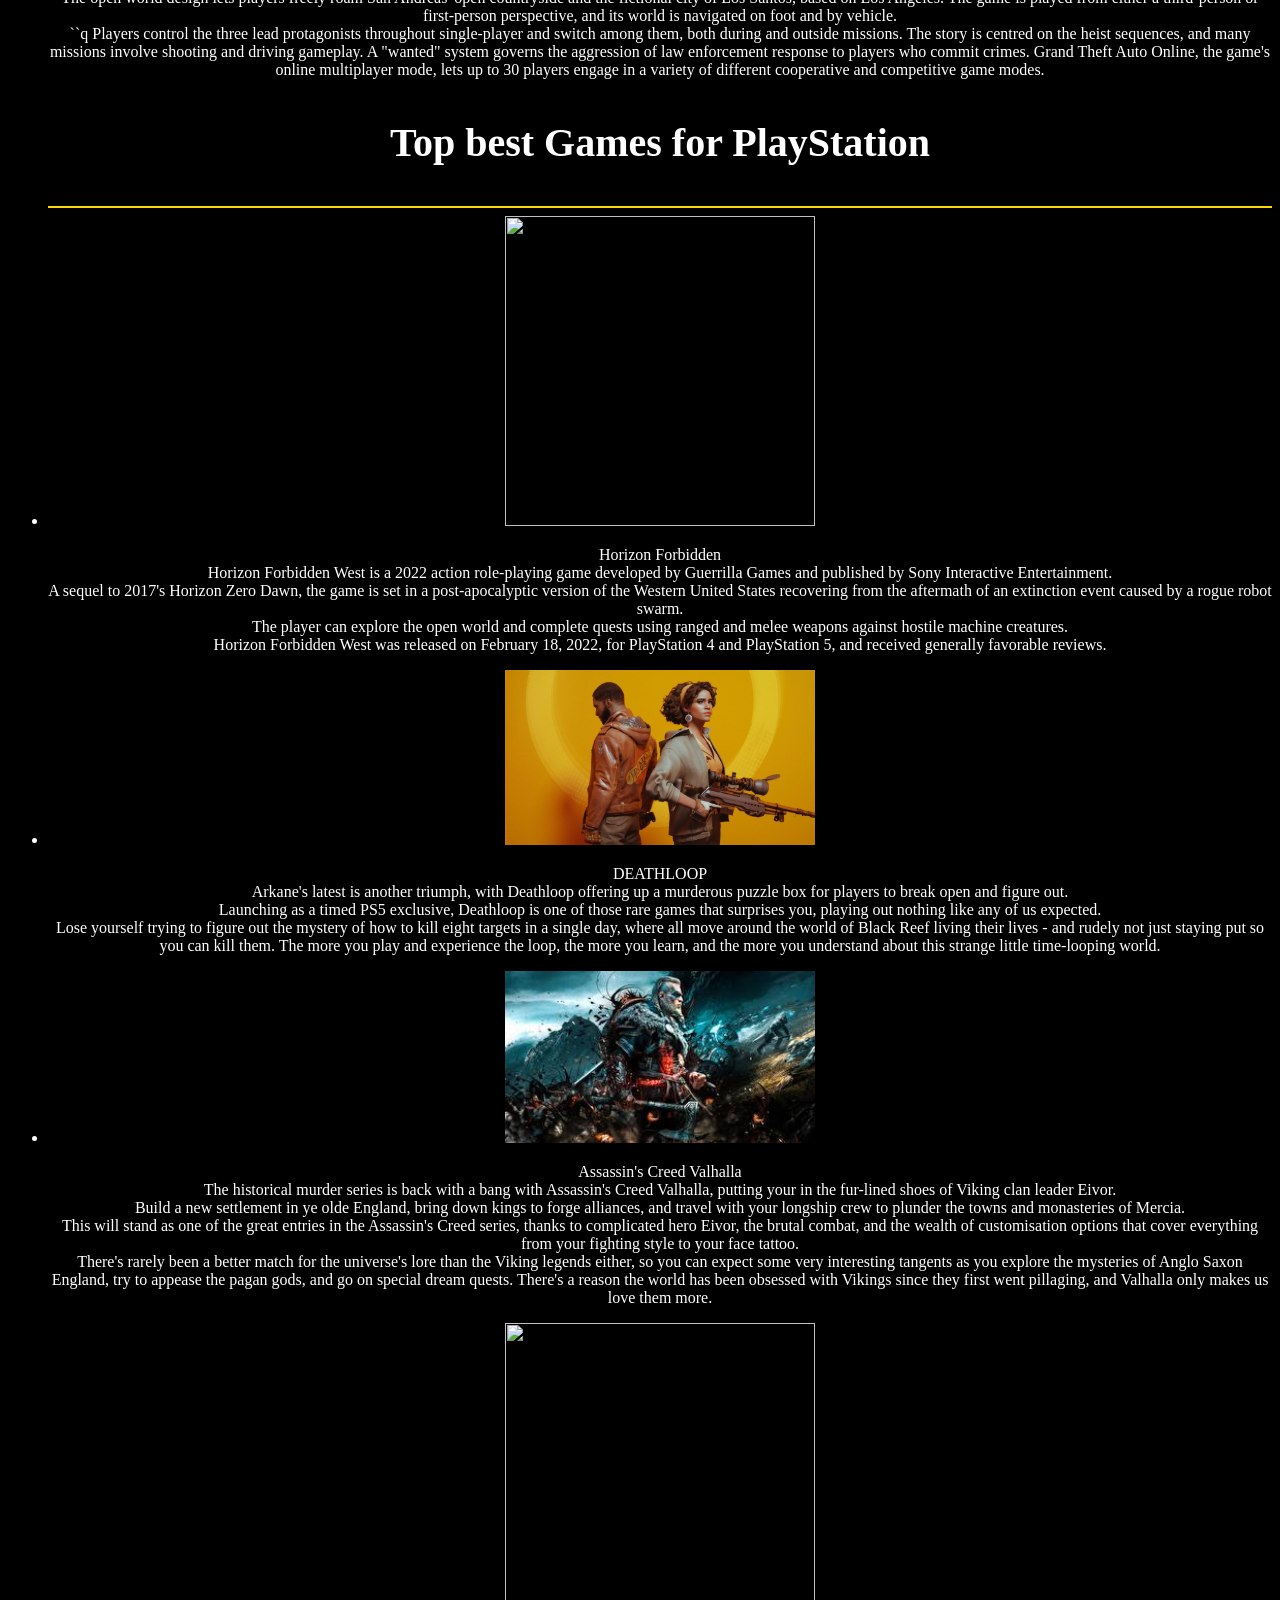
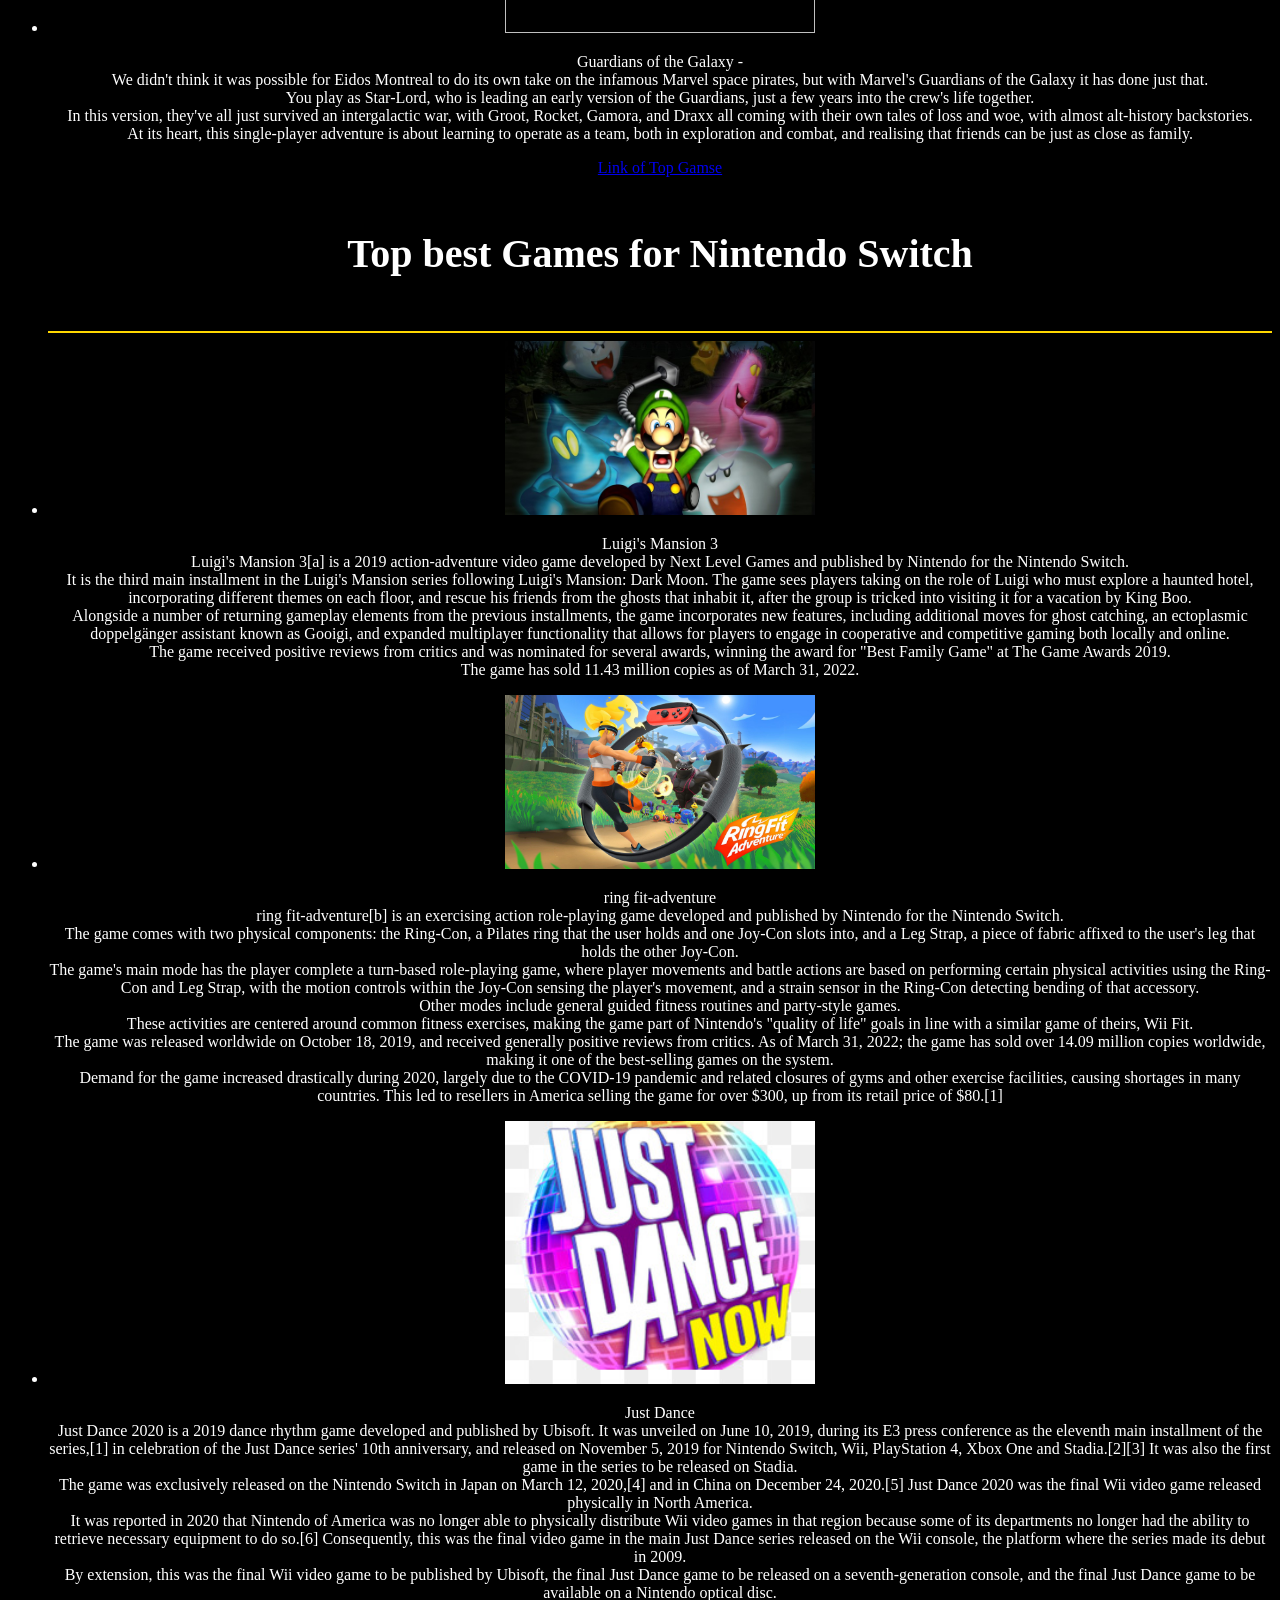
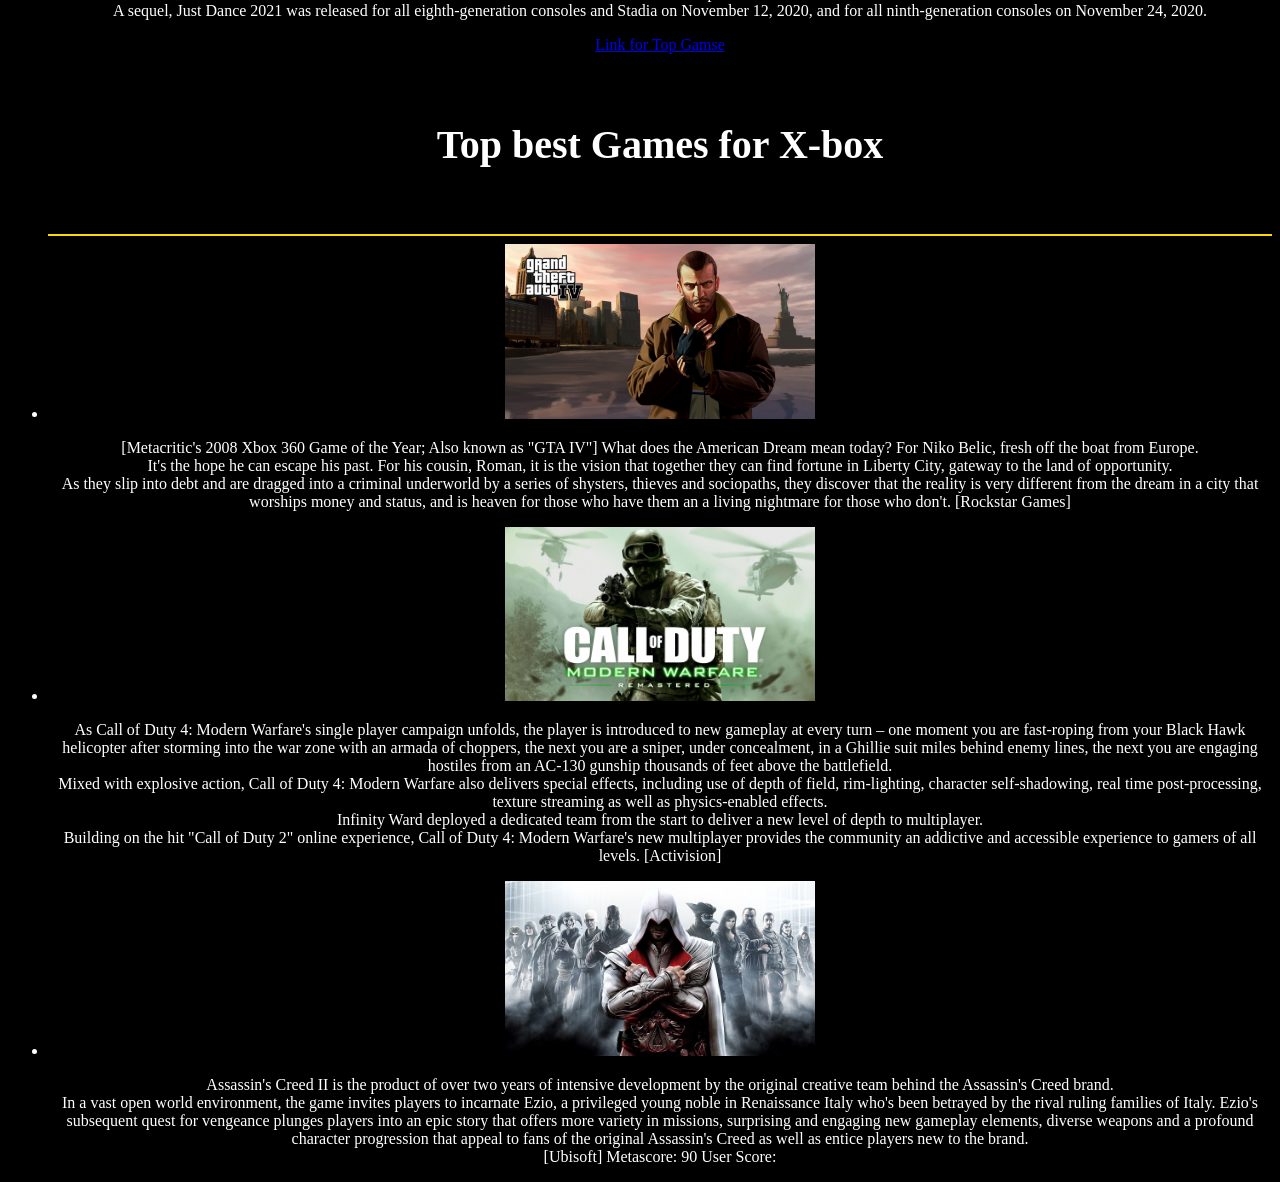
==== commit 9d070ce2: "Update new 1.html" ====
--- a/new 1.html
+++ b/new 1.html
@@ -9,13 +9,13 @@
 	<img src="https://t3.ftcdn.net/jpg/02/43/40/98/240_F_243409810_C2rWCXa7xa6FPvjZ7jmgBaTuAMH0djuf.jpg"/>
 		
 		<p>Hi , I'm Roi.<br>
- At the end of the 80s, I received a birthday present a TV game called Atari, from the first moment I fell in love with this magical thing.<br>
+ At the end of the 80s, I received a birthday present a TV game called ATARI, from the first moment I fell in love with this magical thing.<br>
  I would sit for hours and play, play alone, play with my brothers, play with friends... the main thing is to play!<br>
 During the '90s the games developed and newer consoles started arriving such as Sega, Nintendo, Megason, and the PlayStation1.
 I saved money and waited for a new game or a new console to arrive and immediately bought it.<br>
  In the 2000s, the PlayStation 2,3 and the Xbox arrived and as of today, there are already the Nintendo Switch, PlayStation 5, Xbox One, and more... The new games are crazy!! The graphics and speed have improved and there is a story behind each game.
  During my life, my passion for games decreased and I didn't even have time to play... I got married, had children, and neglected the consoles.<br>
- Then, on my oldest son's 7th birthday, I brought him the Sony 3 as a gift and I immediately saw the sparkle in his eyes when he played Call of Duty for the first time. It's the same sparkle I had back then in the 80s with the Atari.<br>
+ Then, on my oldest son's 7th birthday, I brought him the Sony 3 as a gift and I immediately saw the sparkle in his eyes when he played Call of Duty for the first time. It's the same sparkle I had back then in the 80s with the ATARI.<br>
  Today, after 3 years I can say that I live the games through my child. So after all this come and let me recommend to you some of the best games we've played...<br> accept Roi's recommendations!!!</p>
 		<h2 class="black"><font color="white"</font>Roi's favorite Games </h2>
 		
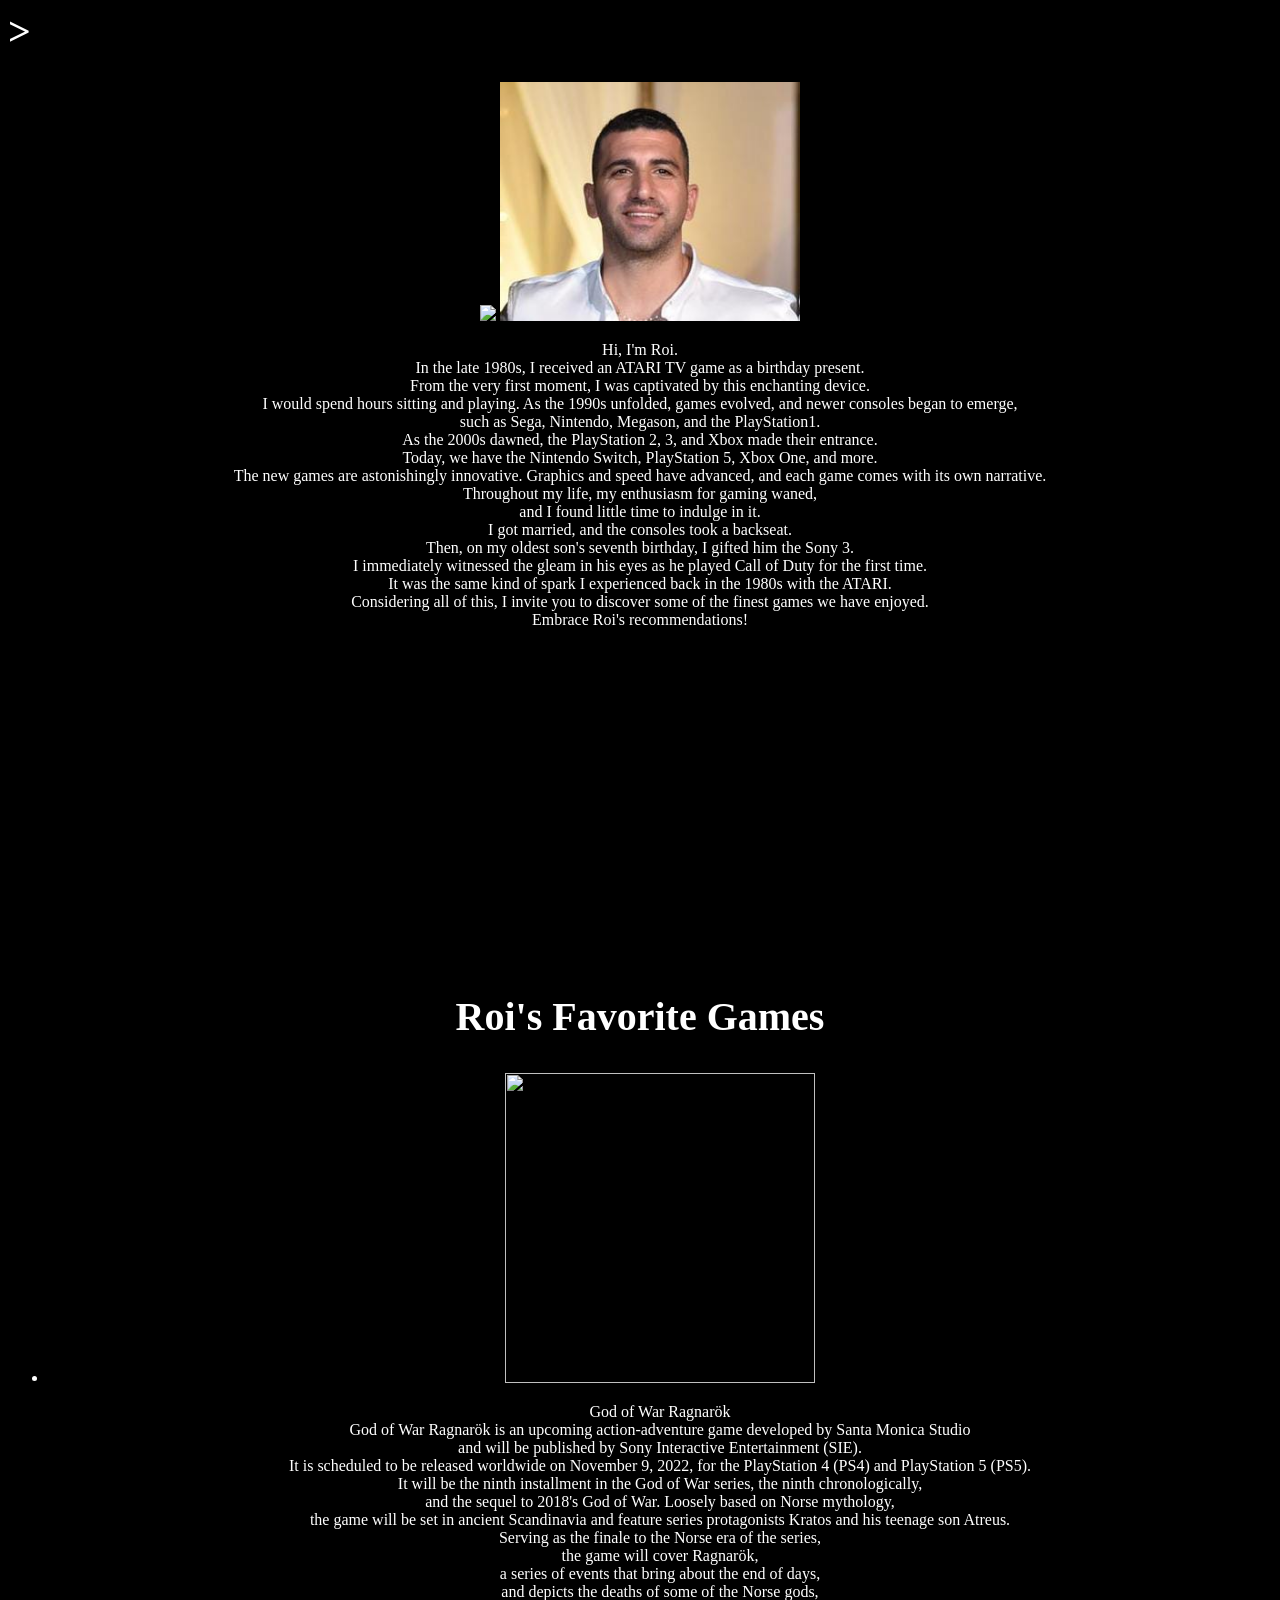
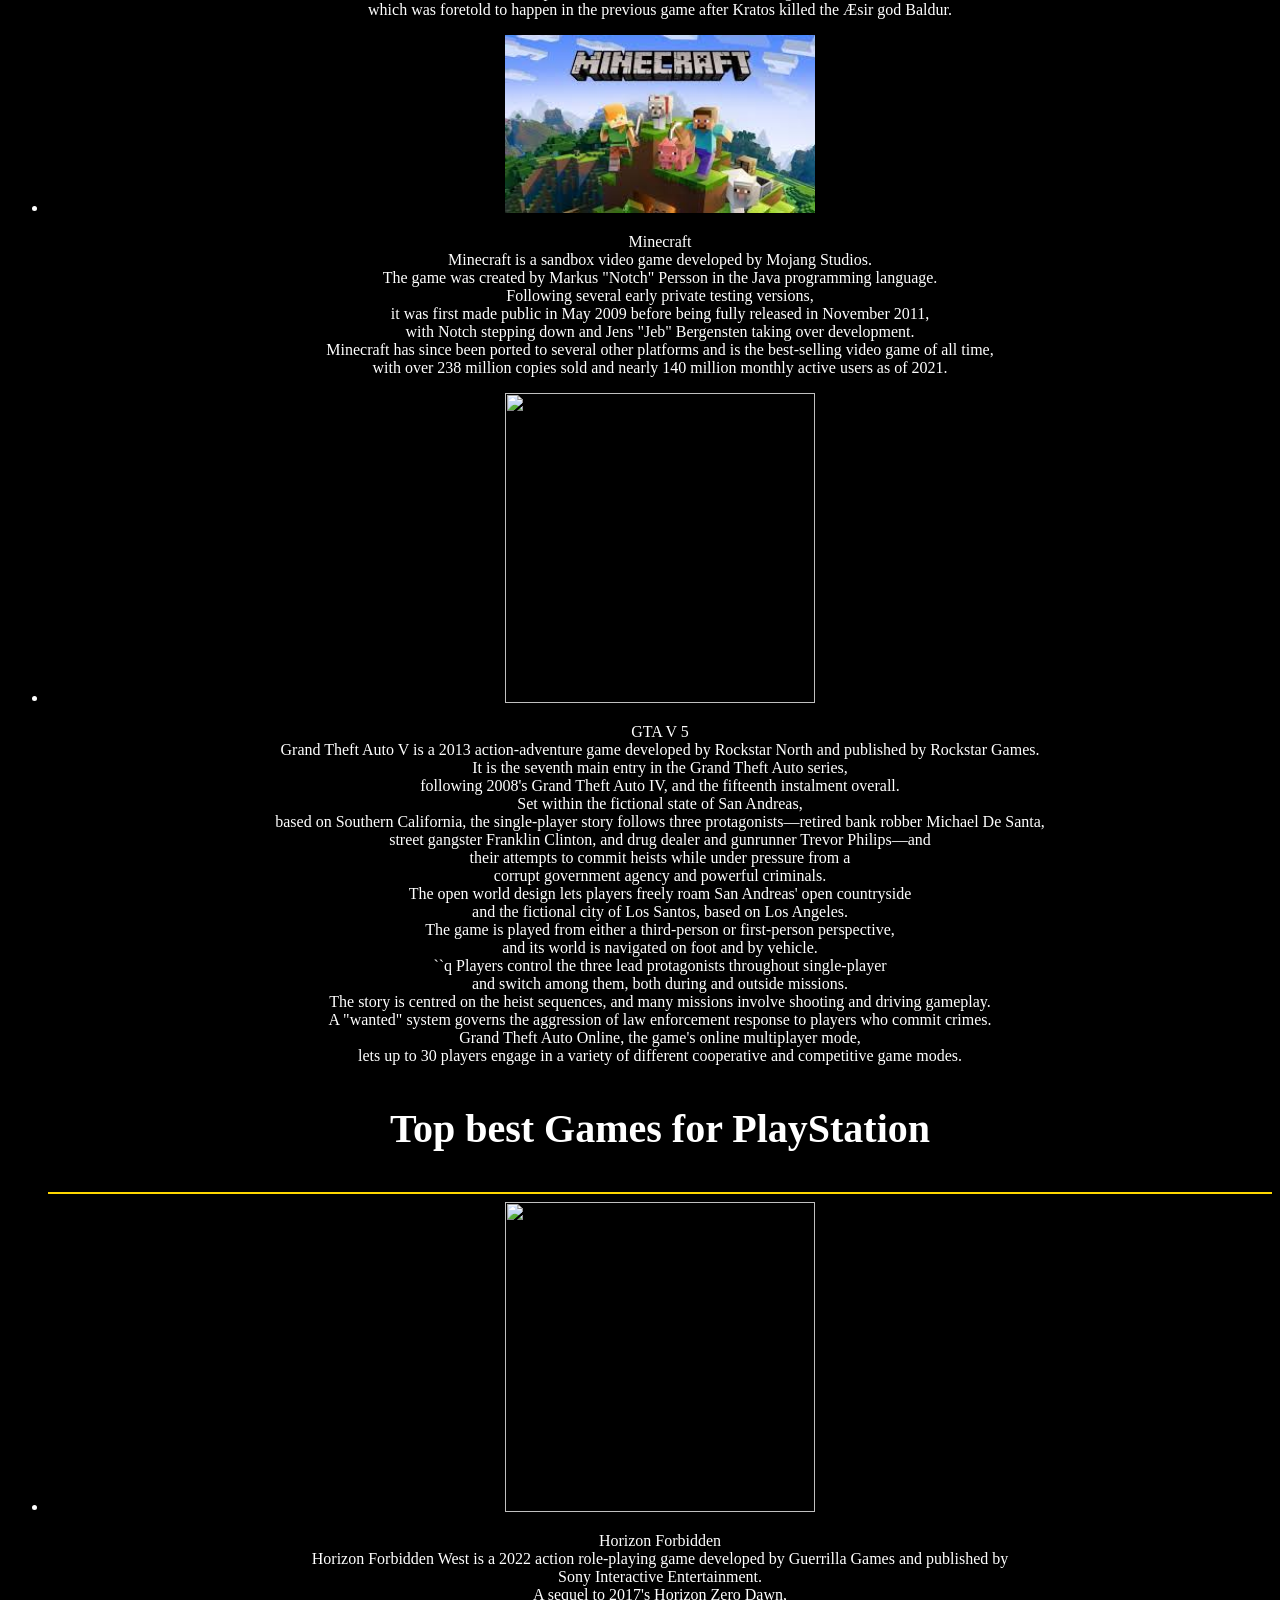
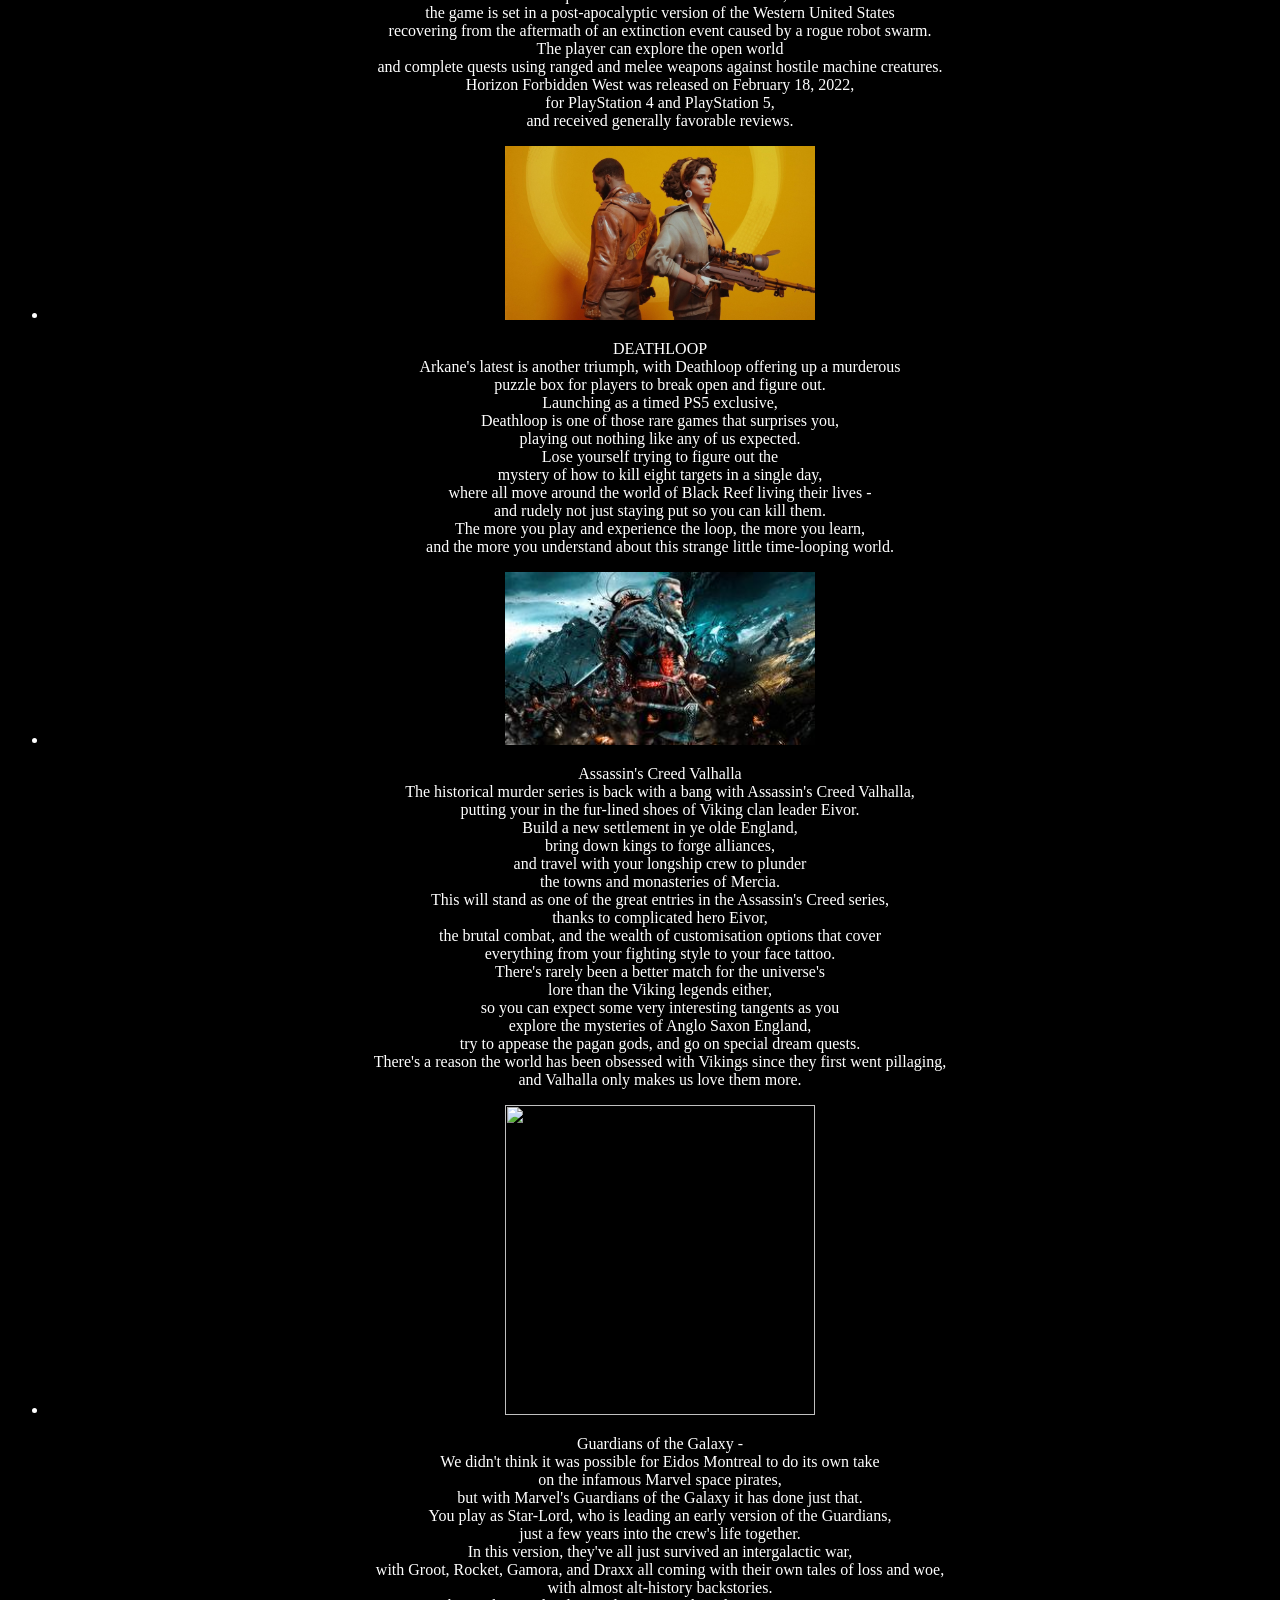
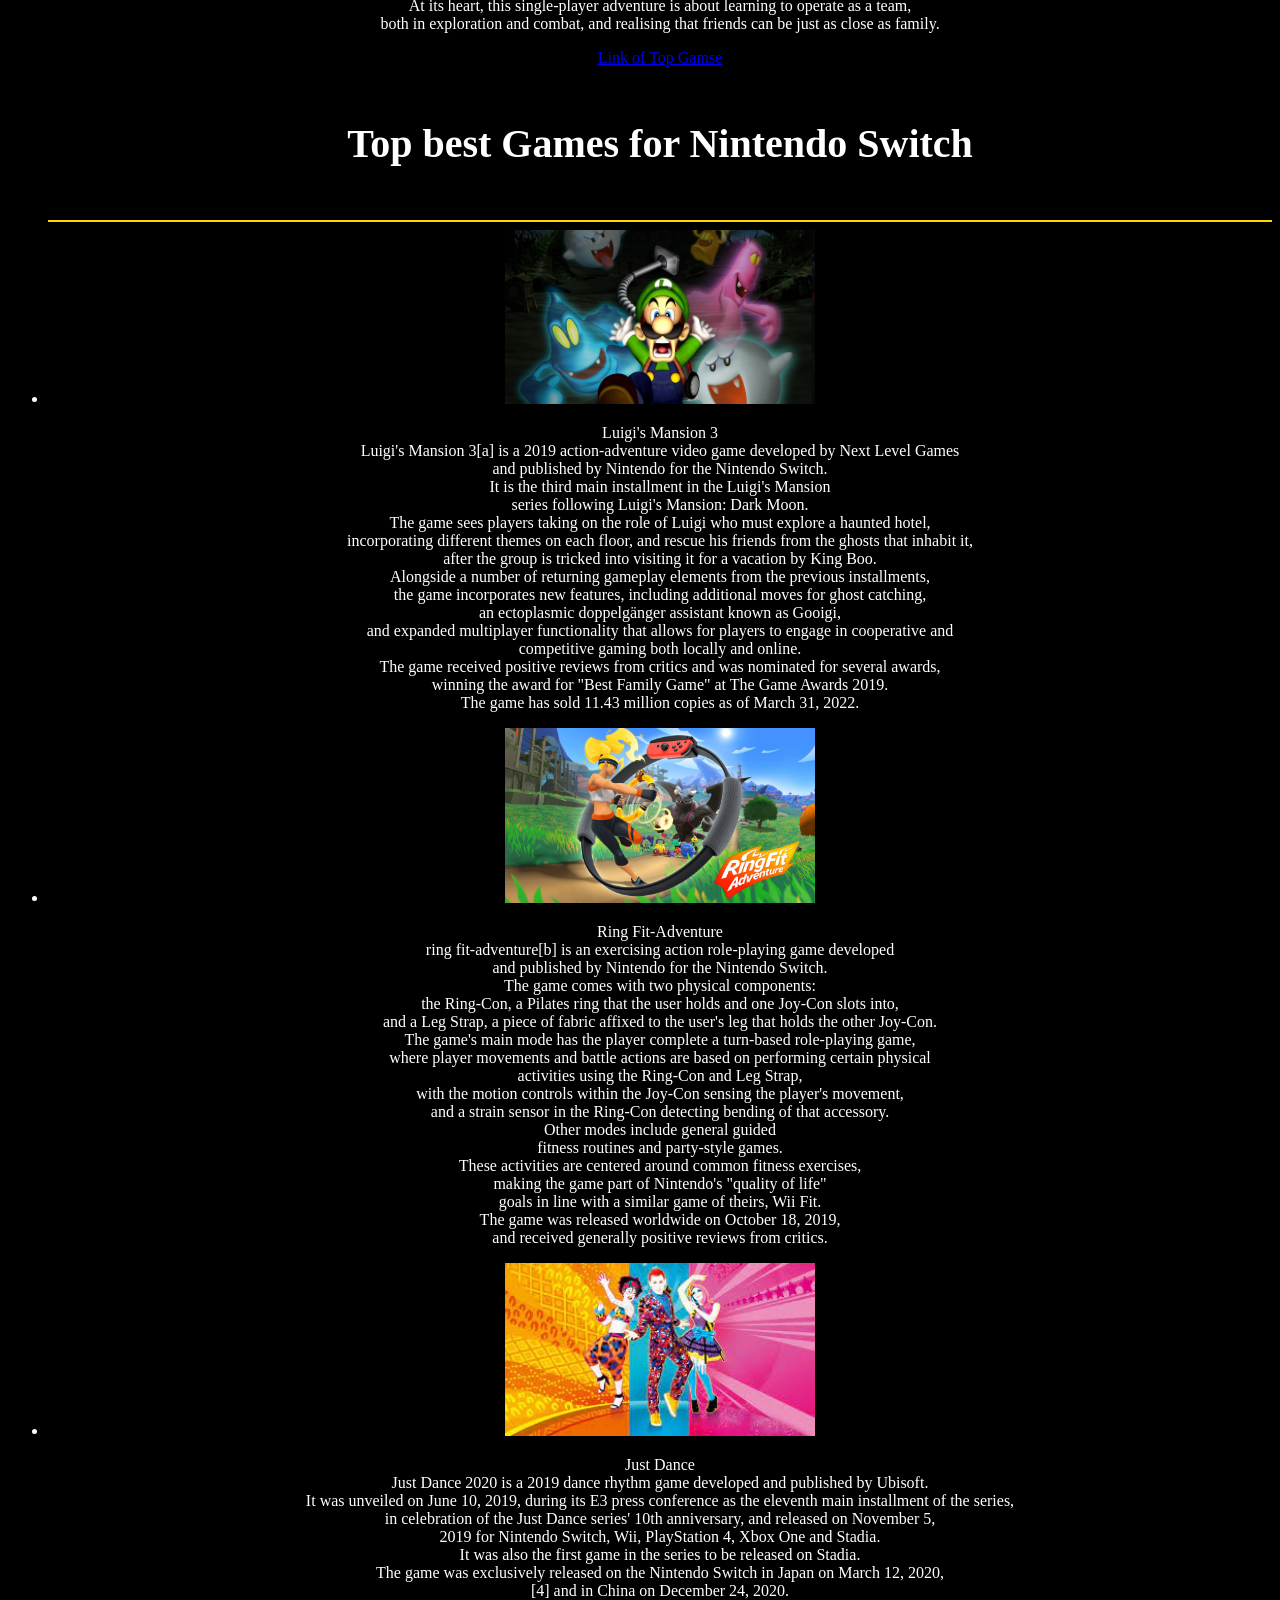
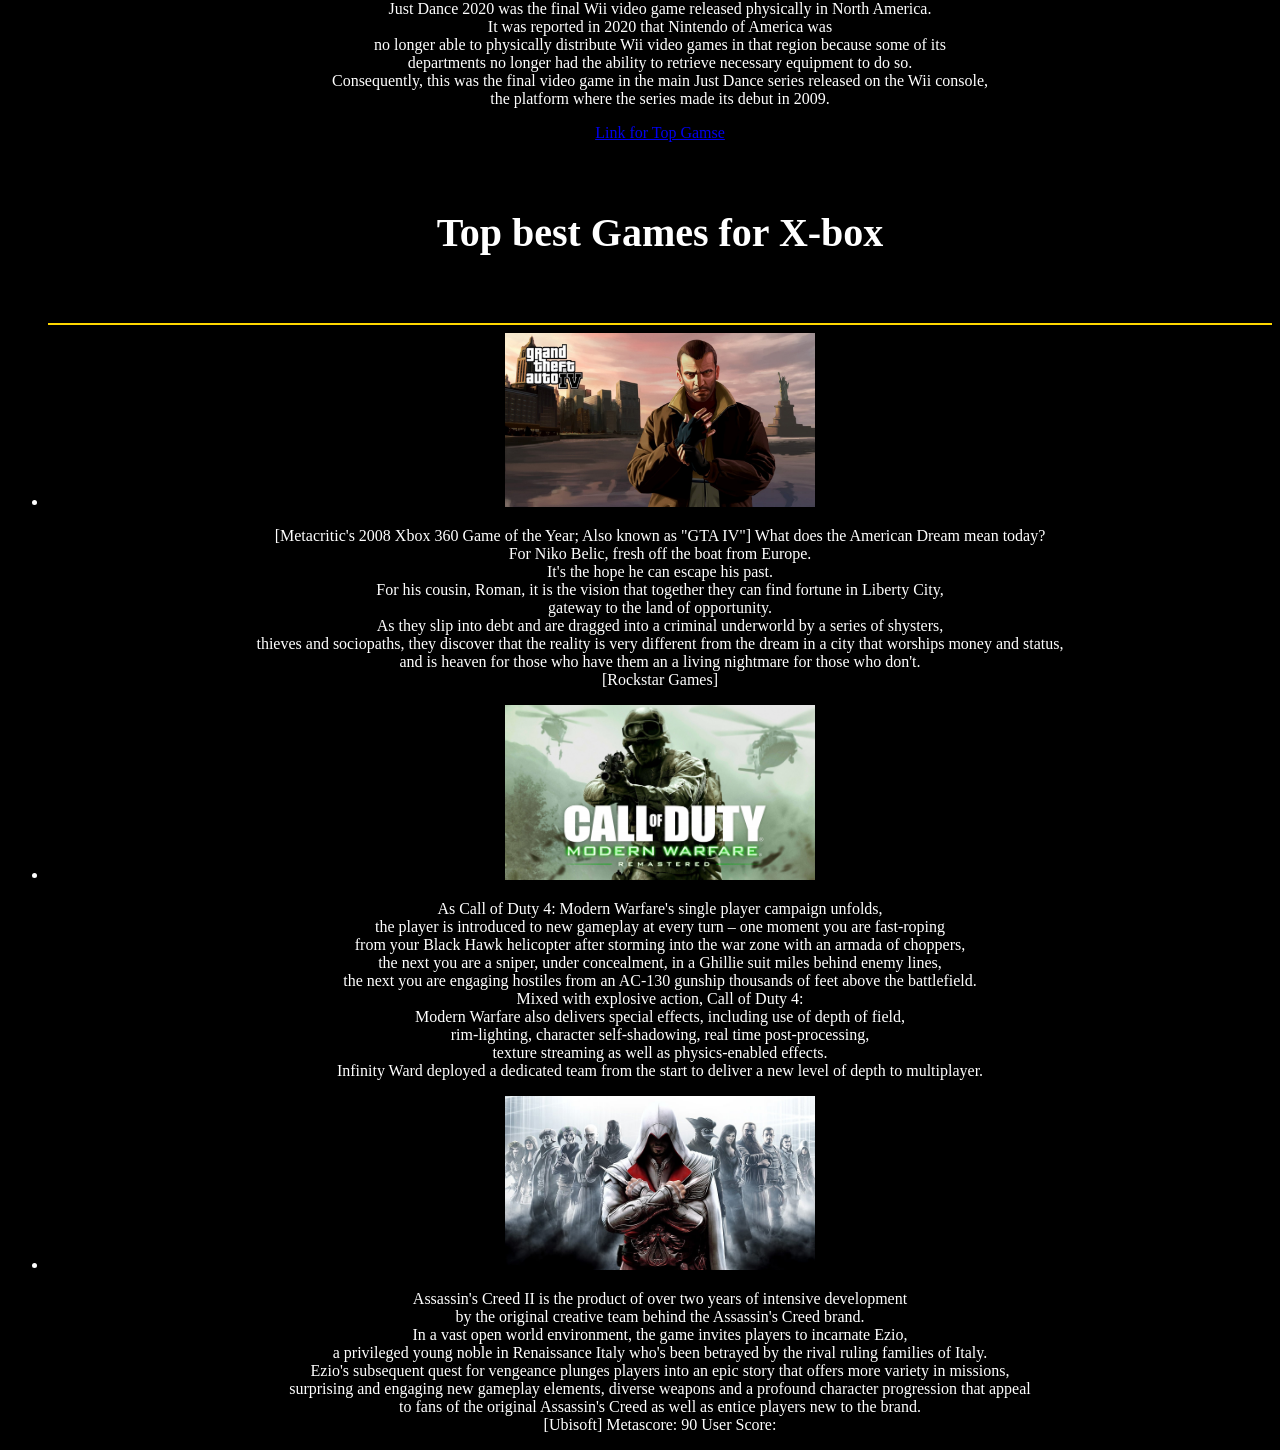
==== commit 0d9301b4: "Add files via upload" ====
--- a/new 1.html
+++ b/new 1.html
@@ -1,43 +1,50 @@
 <html>
 <hend>
 	<title>console games</title>
+	
+	
 	<link rel="stylesheet" href="styels.css">
 </hend>
 <body bgcolor="black">
 <h1 class="black"><font color="white"</font> ></h1>
 <center>
 	<img src="https://t3.ftcdn.net/jpg/02/43/40/98/240_F_243409810_C2rWCXa7xa6FPvjZ7jmgBaTuAMH0djuf.jpg"/>
+	
+			<img style="width:300px;" src="images/me.jpeg"/>
+		<p>Hi, I'm Roi.<br> In the late 1980s, I received an ATARI TV game as a birthday present.<br> From the very first moment, I was captivated by this enchanting device.<br> I would spend hours sitting and playing. As the 1990s unfolded, games evolved, and newer consoles began to emerge,<br> such as Sega, Nintendo, Megason, and the PlayStation1.<br>
+
+As the 2000s dawned, the PlayStation 2, 3, and Xbox made their entrance.<br> Today, we have the Nintendo Switch, PlayStation 5, Xbox One, and more.<br> The new games are astonishingly innovative. Graphics and speed have advanced, and each game comes with its own narrative.<br>
+
+Throughout my life, my enthusiasm for gaming waned,<br> and I found little time to indulge in it.<br> I got married, and the consoles took a backseat.<br> Then, on my oldest son's seventh birthday, I gifted him the Sony 3. <br>I immediately witnessed the gleam in his eyes as he played Call of Duty for the first time.<br> It was the same kind of spark I experienced back in the 1980s with the ATARI.<br>
+
+Considering all of this, I invite you to discover some of the finest games we have enjoyed.<br> Embrace Roi's recommendations!<br>
+</p>
 		
-		<p>Hi , I'm Roi.<br>
- At the end of the 80s, I received a birthday present a TV game called ATARI, from the first moment I fell in love with this magical thing.<br>
- I would sit for hours and play, play alone, play with my brothers, play with friends... the main thing is to play!<br>
-During the '90s the games developed and newer consoles started arriving such as Sega, Nintendo, Megason, and the PlayStation1.
-I saved money and waited for a new game or a new console to arrive and immediately bought it.<br>
- In the 2000s, the PlayStation 2,3 and the Xbox arrived and as of today, there are already the Nintendo Switch, PlayStation 5, Xbox One, and more... The new games are crazy!! The graphics and speed have improved and there is a story behind each game.
- During my life, my passion for games decreased and I didn't even have time to play... I got married, had children, and neglected the consoles.<br>
- Then, on my oldest son's 7th birthday, I brought him the Sony 3 as a gift and I immediately saw the sparkle in his eyes when he played Call of Duty for the first time. It's the same sparkle I had back then in the 80s with the ATARI.<br>
- Today, after 3 years I can say that I live the games through my child. So after all this come and let me recommend to you some of the best games we've played...<br> accept Roi's recommendations!!!</p>
-		<h2 class="black"><font color="white"</font>Roi's favorite Games </h2>
+	<iframe width="560" height="315" src="https://www.youtube.com/embed/xmIhDCBEkGU" title="YouTube video player" frameborder="0" allow="accelerometer; autoplay; clipboard-write; encrypted-media; gyroscope; picture-in-picture" allowfullscreen></iframe>
+	
+	<h2 class="black"><font color="white"</font>Roi's Favorite Games </h2>
 		
 		<ul>
-		<li> <a href="https://www.playstation.com/he-il/games/god-of-war-ragnarok/"target="_blank"><img style="width:350px;" src="https://t3.ftcdn.net/jpg/05/18/12/08/240_F_518120843_ZSTOeZdIc5EFUpEeyqSHkOVp3t6qC91x.jpg"/></a></li>
+		<li> <a href="https://www.playstation.com/he-il/games/god-of-war-ragnarok/"target="_blank"><img style="width:310px;" src="https://t3.ftcdn.net/jpg/05/18/12/08/240_F_518120843_ZSTOeZdIc5EFUpEeyqSHkOVp3t6qC91x.jpg"/></a></li>
 		
 		
-		<p>God of War Ragnarök <br>  God of War Ragnarök is an upcoming action-adventure game developed by Santa Monica Studio and will be published by Sony Interactive Entertainment (SIE).<br> It is scheduled to be released worldwide on November 9, 2022, for the PlayStation 4 (PS4) and PlayStation 5 (PS5).<br> It will be the ninth installment in the God of War series, the ninth chronologically, and the sequel to 2018's God of War. Loosely based on Norse mythology, the game will be set in ancient Scandinavia and feature series protagonists Kratos and his teenage son Atreus.<br> Serving as the finale to the Norse era of the series, the game will cover Ragnarök, a series of events that bring about the end of days, and depicts the deaths of some of the Norse gods, which was foretold to happen in the previous game after Kratos killed the Æsir god Baldur.</p>
+		<p>God of War Ragnarök <br>  God of War Ragnarök is an upcoming action-adventure game developed by Santa Monica Studio<br> and will be published by Sony Interactive Entertainment (SIE).<br> It is scheduled to be released worldwide on November 9, 2022, for the PlayStation 4 (PS4) and PlayStation 5 (PS5).<br> It will be the ninth installment in the God of War series, the ninth chronologically,<br> and the sequel to 2018's God of War. Loosely based on Norse mythology,
+			<br> the game will be set in ancient Scandinavia and feature series protagonists Kratos and his teenage son Atreus.<br> Serving as the finale to the Norse era of the series,<br>
+			the game will cover Ragnarök, <br>a series of events that bring about the end of days,<br> and depicts the deaths of some of the Norse gods,<br> which was foretold to happen in the previous game after Kratos killed the Æsir god Baldur.</p>
 		
 		
 		
 		
-		<li><a href="https://www.playstation.com/en-il/games/minecraft/ "target="_blank"><img style="width:310px;" src="images/Minecraft.jpg"/> </a> </li>
+		<li><a href="https://www.playstation.com/en-il/games/minecraft/"target="_blank"><img style="width:310px;" src="images/mi.jpeg"/></a></li>
 		
-		<p>Minecraft<br>  Minecraft is a sandbox video game developed by Mojang Studios. The game was created by Markus "Notch" Persson in the Java programming language.<br> Following several early private testing versions, it was first made public in May 2009 before being fully released in November 2011, with Notch stepping down and Jens "Jeb" Bergensten taking over development. Minecraft has since been ported to several other platforms and is the best-selling video game of all time, with over 238 million copies sold and nearly 140 million monthly active users as of 2021.</p>
+		<p>Minecraft<br>  Minecraft is a sandbox video game developed by Mojang Studios.<br> The game was created by Markus "Notch" Persson in the Java programming language.<br> Following several early private testing versions,<br> it was first made public in May 2009 before being fully released in November 2011,<br> with Notch stepping down and Jens "Jeb" Bergensten taking over development.<br> Minecraft has since been ported to several other platforms and is the best-selling video game of all time,<br> with over 238 million copies sold and nearly 140 million monthly active users as of 2021.<br></p>
 		
 		
-		<li><a href="https://www.rockstargames.com/gta-v"target="_blank"><img src="https://t3.ftcdn.net/jpg/04/17/85/46/240_F_417854687_K6Wlk9oIsI1A49YrwBfmnOhub30mGHTQ.jpg"/></a></li>
+		<li><a href="https://www.rockstargames.com/gta-v"target="_blank"><img style="width:310px;" src="https://t3.ftcdn.net/jpg/04/17/85/46/240_F_417854687_K6Wlk9oIsI1A49YrwBfmnOhub30mGHTQ.jpg"/></a></li>
 		
-		<P> GTA V 5 <br>Grand Theft Auto V is a 2013 action-adventure game developed by Rockstar North and published by Rockstar Games. It is the seventh main entry in the Grand Theft Auto series, following 2008's Grand Theft Auto IV, and the fifteenth instalment overall.<br> Set within the fictional state of San Andreas, based on Southern California, the single-player story follows three protagonists—retired bank robber Michael De Santa, street gangster Franklin Clinton, and drug dealer and gunrunner Trevor Philips—and their attempts to commit heists while under pressure from a corrupt government agency and powerful criminals.<br> The open world design lets players freely roam San Andreas' open countryside and the fictional city of Los Santos, based on Los Angeles.
+		<P> GTA V 5 <br>Grand Theft Auto V is a 2013 action-adventure game developed by Rockstar North and published by Rockstar Games.<br> It is the seventh main entry in the Grand Theft Auto series,<br> following 2008's Grand Theft Auto IV, and the fifteenth instalment overall.<br> Set within the fictional state of San Andreas,<br> based on Southern California, the single-player story follows three protagonists—retired bank robber Michael De Santa,<br> street gangster Franklin Clinton, and drug dealer and gunrunner Trevor Philips—and<br> their attempts to commit heists while under pressure from a <br>corrupt government agency and powerful criminals.<br> The open world design lets players freely roam San Andreas' open countryside<br> and the fictional city of Los Santos, based on Los Angeles.<br>
 
-The game is played from either a third-person or first-person perspective, and its world is navigated on foot and by vehicle.<br>	``q Players control the three lead protagonists throughout single-player and switch among them, both during and outside missions. The story is centred on the heist sequences, and many missions involve shooting and driving gameplay. A "wanted" system governs the aggression of law enforcement response to players who commit crimes. Grand Theft Auto Online, the game's online multiplayer mode, lets up to 30 players engage in a variety of different cooperative and competitive game modes.</P>
+The game is played from either a third-person or first-person perspective,<br> and its world is navigated on foot and by vehicle.<br>	``q Players control the three lead protagonists throughout single-player<br> and switch among them, both during and outside missions.<br> The story is centred on the heist sequences, and many missions involve shooting and driving gameplay.<br> A "wanted" system governs the aggression of law enforcement response to players who commit crimes.<br> Grand Theft Auto Online, the game's online multiplayer mode,<br> lets up to 30 players engage in a variety of different cooperative and competitive game modes.<br></P>
 		
 		
 		
@@ -48,33 +55,35 @@
 		
 		<li><a href="https://www.playstation.com/he-il/games/horizon-forbidden-west/"target="_blank"><img style="width:310px;" src="images/Horizon.jpg"/></a></li>
 		
-		<p>Horizon Forbidden <br>  Horizon Forbidden West is a 2022 action role-playing game developed by Guerrilla Games and published by Sony Interactive Entertainment.<br>
-		A sequel to 2017's Horizon Zero Dawn, the game is set in a post-apocalyptic version of the Western United States recovering from the aftermath of an extinction event caused by a rogue robot swarm.<br>
-		The player can explore the open world and complete quests using ranged and melee weapons against hostile machine creatures.<br>
+		<p>Horizon Forbidden <br>  Horizon Forbidden West is a 2022 action role-playing game developed by Guerrilla Games and published by <br>Sony Interactive Entertainment.<br>
+		A sequel to 2017's Horizon Zero Dawn,<br> the game is set in a post-apocalyptic version of the Western United States<br> recovering from the aftermath of an extinction event caused by a rogue robot swarm.<br>
+		The player can explore the open world<br> and complete quests using ranged and melee weapons against hostile machine creatures.<br>
 
-Horizon Forbidden West was released on February 18, 2022, for PlayStation 4 and PlayStation 5, and received generally favorable reviews.</p>
+Horizon Forbidden West was released on February 18, 2022,<br> for PlayStation 4 and PlayStation 5,<br> and received generally favorable reviews.</p>
+
+
 		<li><a href="https://www.playstation.com/he-il/games/deathloop/"target="_blank"><img style="width:310px;" src="images/deathloop.jpg"/></a></li>
 		
-		<p>DEATHLOOP <br> Arkane's latest is another triumph, with Deathloop offering up a murderous puzzle box for players to break open and figure out.<br>
-		Launching as a timed PS5 exclusive, Deathloop is one of those rare games that surprises you, playing out nothing like any of us expected.<br>
-		Lose yourself trying to figure out the mystery of how to kill eight targets in a single day, where all move around the world of Black Reef living their lives - and rudely not just staying put so you can kill them. The more you play and experience the loop, the more you learn, and the more you understand about this strange little time-looping world.</p>
+		<p>DEATHLOOP <br> Arkane's latest is another triumph, with Deathloop offering up a murderous<br> puzzle box for players to break open and figure out.<br>
+		Launching as a timed PS5 exclusive,<br> Deathloop is one of those rare games that surprises you,<br> playing out nothing like any of us expected.<br>
+		Lose yourself trying to figure out the<br> mystery of how to kill eight targets in a single day,<br> where all move around the world of Black Reef living their lives -<br> and rudely not just staying put so you can kill them.<br> The more you play and experience the loop, the more you learn, <br>and the more you understand about this strange little time-looping world.<br></p>
 		
 		
 		
 		<li><a href="https://www.ubisoft.com/en-gb/game/assassins-creed/valhalla"target="_blank"><img style="width:310px;" src="images/Assassin's.jpg"/></a></li>
 		
-		<p> Assassin's Creed Valhalla <br> The historical murder series is back with a bang with Assassin's Creed Valhalla, putting your in the fur-lined shoes of Viking clan leader Eivor.<br>
-		Build a new settlement in ye olde England, bring down kings to forge alliances, and travel with your longship crew to plunder the towns and monasteries of Mercia.<br>
-		This will stand as one of the great entries in the Assassin's Creed series, thanks to complicated hero Eivor, the brutal combat, and the wealth of customisation options that cover everything from your fighting style to your face tattoo.<br>
-		There's rarely been a better match for the universe's lore than the Viking legends either, so you can expect some very interesting tangents as you explore the mysteries of Anglo Saxon England, try to appease the pagan gods, and go on special dream quests. There's a reason the world has been obsessed with Vikings since they first went pillaging, and Valhalla only makes us love them more.  </p>
+		<p> Assassin's Creed Valhalla <br> The historical murder series is back with a bang with Assassin's Creed Valhalla,<br> putting your in the fur-lined shoes of Viking clan leader Eivor.<br>
+		Build a new settlement in ye olde England,<br> bring down kings to forge alliances,<br> and travel with your longship crew to plunder <br>the towns and monasteries of Mercia.<br>
+		This will stand as one of the great entries in the Assassin's Creed series,<br> thanks to complicated hero Eivor,<br> the brutal combat, and the wealth of customisation options that cover <br>everything from your fighting style to your face tattoo.<br>
+		There's rarely been a better match for the universe's<br> lore than the Viking legends either,<br> so you can expect some very interesting tangents as you <br>explore the mysteries of Anglo Saxon England,<br> try to appease the pagan gods, and go on special dream quests.<br> There's a reason the world has been obsessed with Vikings since they first went pillaging,<br> and Valhalla only makes us love them more.<br>  </p>
 		
 		
 		<li><a href="https://guardiansofthegalaxy.square-enix-games.com/en-us/"target="_blank"><img style="width:310px;" src="images/wallpapersden.jpg"/></a></li>
 		
-		<p>Guardians of the Galaxy -<br>  We didn't think it was possible for Eidos Montreal to do its own take on the infamous Marvel space pirates, but with Marvel's Guardians of the Galaxy it has done just that.<br>
-		You play as Star-Lord, who is leading an early version of the Guardians, just a few years into the crew's life together.<br>
-		In this version, they've all just survived an intergalactic war, with Groot, Rocket, Gamora, and Draxx all coming with their own tales of loss and woe, with almost alt-history backstories.<br>
-		At its heart, this single-player adventure is about learning to operate as a team, both in exploration and combat, and realising that friends can be just as close as family. </p>
+		<p>Guardians of the Galaxy -<br>  We didn't think it was possible for Eidos Montreal to do its own take<br> on the infamous Marvel space pirates,<br> but with Marvel's Guardians of the Galaxy it has done just that.<br>
+		You play as Star-Lord, who is leading an early version of the Guardians,<br> just a few years into the crew's life together.<br>
+		In this version, they've all just survived an intergalactic war, <br>with Groot, Rocket, Gamora, and Draxx all coming with their own tales of loss and woe,<br> with almost alt-history backstories.<br>
+		At its heart, this single-player adventure is about learning to operate as a team,<br> both in exploration and combat, and realising that friends can be just as close as family.<br> </p>
 		
 		<a href="https://www.pastemagazine.com/games/best-playstation-5-games/"target="_blank">Link of Top Gamse</a>
 		
@@ -84,40 +93,36 @@
 		
 		<li><a href="https://www.nintendo.com/store/products/luigis-mansion-3-switch/"target="_blank"><img style="width:310px;" src="images/luigis-mansion.jpg"/></a></li>
 
-		<p>Luigi's Mansion 3<br>  Luigi's Mansion 3[a] is a 2019 action-adventure video game developed by Next Level Games and published by Nintendo for the Nintendo Switch.<br>
-		It is the third main installment in the Luigi's Mansion series following Luigi's Mansion: Dark Moon. The game sees players taking on the role of Luigi who must explore a haunted hotel, incorporating different themes on each floor, and rescue his friends from the ghosts that inhabit it, after the group is tricked into visiting it for a vacation by King Boo.<br>
+		<p>Luigi's Mansion 3<br>  Luigi's Mansion 3[a] is a 2019 action-adventure video game developed by Next Level Games<br> and published by Nintendo for the Nintendo Switch.<br>
+		It is the third main installment in the Luigi's Mansion<br> series following Luigi's Mansion: Dark Moon.<br> The game sees players taking on the role of Luigi who must explore a haunted hotel,<br> incorporating different themes on each floor, and rescue his friends from the ghosts that inhabit it,<br> after the group is tricked into visiting it for a vacation by King Boo.<br>
 
-Alongside a number of returning gameplay elements from the previous installments, the game incorporates new features, including additional moves for ghost catching, an ectoplasmic doppelgänger assistant known as Gooigi, and expanded multiplayer functionality that allows for players to engage in cooperative and competitive gaming both locally and online.<br>
- The game received positive reviews from critics and was nominated for several awards, winning the award for "Best Family Game" at The Game Awards 2019.<br>
- The game has sold 11.43 million copies as of March 31, 2022.</p>
+Alongside a number of returning gameplay elements from the previous installments,<br> the game incorporates new features, including additional moves for ghost catching,<br> an ectoplasmic doppelgänger assistant known as Gooigi,<br> and expanded multiplayer functionality that allows for players to engage in cooperative and<br> competitive gaming both locally and online.<br>
+ The game received positive reviews from critics and was nominated for several awards,<br> winning the award for "Best Family Game" at The Game Awards 2019.<br>
+ The game has sold 11.43 million copies as of March 31, 2022.<br></p>
 		
 		
 		
 		<li><a href="https://ringfitadventure.nintendo.com/"target="_blank"><img style="width:310px;" src="images/ring-fit-adventure-switch-hero.jpg"/></a></li>
 		
-		<p>ring fit-adventure <br>  ring fit-adventure[b] is an exercising action role-playing game developed and published by Nintendo for the Nintendo Switch.<br>
-		The game comes with two physical components: the Ring-Con, a Pilates ring that the user holds and one Joy-Con slots into, and a Leg Strap, a piece of fabric affixed to the user's leg that holds the other Joy-Con.<br>
+		<p>Ring Fit-Adventure <br>  ring fit-adventure[b] is an exercising action role-playing game developed<br> and published by Nintendo for the Nintendo Switch.<br>
+		The game comes with two physical components:<br> the Ring-Con, a Pilates ring that the user holds and one Joy-Con slots into,<br> and a Leg Strap, a piece of fabric affixed to the user's leg that holds the other Joy-Con.<br>
 
-The game's main mode has the player complete a turn-based role-playing game, where player movements and battle actions are based on performing certain physical activities using the Ring-Con and Leg Strap, with the motion controls within the Joy-Con sensing the player's movement, and a strain sensor in the Ring-Con detecting bending of that accessory.<br>
- Other modes include general guided fitness routines and party-style games.<br>
- These activities are centered around common fitness exercises, making the game part of Nintendo's "quality of life" goals in line with a similar game of theirs, Wii Fit.<br>
- The game was released worldwide on October 18, 2019, and received generally positive reviews from critics. As of March 31, 2022; the game has sold over 14.09 million copies worldwide, making it one of the best-selling games on the system.<br>
-
-Demand for the game increased drastically during 2020, largely due to the COVID-19 pandemic and related closures of gyms and other exercise facilities, causing shortages in many countries. This led to resellers in America selling the game for over $300, up from its retail price of $80.[1]</p>
+The game's main mode has the player complete a turn-based role-playing game,<br> where player movements and battle actions are based on performing certain physical<br> activities using the Ring-Con and Leg Strap, <br>with the motion controls within the Joy-Con sensing the player's movement,<br> and a strain sensor in the Ring-Con detecting bending of that accessory.<br>
+ Other modes include general guided<br> fitness routines and party-style games.<br>
+ These activities are centered around common fitness exercises,<br> making the game part of Nintendo's "quality of life"<br> goals in line with a similar game of theirs, Wii Fit.<br>
+ The game was released worldwide on October 18, 2019,<br> and received generally positive reviews from critics.
 		
 		
 		
 		
-		<li><a href="https://justdancenow.com/"target="_blank"><img style="width:310px;" src="images/kisspng-just-dance-now.jpg"/></a></li>
+		<li><a href="https://justdancenow.com/"target="_blank"><img style="width:310px;" src="images/ju.jpeg"/></a></li>
 		
-		<p>Just Dance<br>   Just Dance 2020 is a 2019 dance rhythm game developed and published by Ubisoft. It was unveiled on June 10, 2019, during its E3 press conference as the eleventh main installment of the series,[1] in celebration of the Just Dance series' 10th anniversary, and released on November 5, 2019 for Nintendo Switch, Wii, PlayStation 4, Xbox One and Stadia.[2][3] It was also the first game in the series to be released on Stadia.<br>
-		The game was exclusively released on the Nintendo Switch in Japan on March 12, 2020,[4] and in China on December 24, 2020.[5]
+		<p>Just Dance<br>   Just Dance 2020 is a 2019 dance rhythm game developed and published by Ubisoft.<br> It was unveiled on June 10, 2019, during its E3 press conference as the eleventh main installment of the series,<br> in celebration of the Just Dance series' 10th anniversary, and released on November 5,<br> 2019 for Nintendo Switch, Wii, PlayStation 4, Xbox One and Stadia.<br> It was also the first game in the series to be released on Stadia.<br>
+		The game was exclusively released on the Nintendo Switch in Japan on March 12, 2020,<br>[4] and in China on December 24, 2020.<br>
 
 Just Dance 2020 was the final Wii video game released physically in North America.<br>
- It was reported in 2020 that Nintendo of America was no longer able to physically distribute Wii video games in that region because some of its departments no longer had the ability to retrieve necessary equipment to do so.[6] Consequently, this was the final video game in the main Just Dance series released on the Wii console, the platform where the series made its debut in 2009.<br>
- By extension, this was the final Wii video game to be published by Ubisoft, the final Just Dance game to be released on a seventh-generation console, and the final Just Dance game to be available on a Nintendo optical disc.<br>
-
-A sequel, Just Dance 2021 was released for all eighth-generation consoles and Stadia on November 12, 2020, and for all ninth-generation consoles on November 24, 2020.</p>
+ It was reported in 2020 that Nintendo of America was <br>no longer able to physically distribute Wii video games in that region because some of its <br>departments no longer had the ability to retrieve necessary equipment to do so.<br> Consequently, this was the final video game in the main Just Dance series released on the Wii console,<br> the platform where the series made its debut in 2009.<br>
+</p>
 		
 		
 		<a href="https://www.cnet.com/pictures/the-42-absolute-best-games-on-nintendo-switch/"target="_blank">Link for Top Gamse</a>
@@ -130,23 +135,23 @@
 			<a href="https://www.rockstargames.com/games/IV"target="_blank"><img style="width:310px;" src="images/gta v.jpg"/></a></li>
 				
 		
-		<p>[Metacritic's 2008 Xbox 360 Game of the Year; Also known as "GTA IV"] What does the American Dream mean today? For Niko Belic, fresh off the boat from Europe.<br>
-		It's the hope he can escape his past. For his cousin, Roman, it is the vision that together they can find fortune in Liberty City, gateway to the land of opportunity.<br>
-		As they slip into debt and are dragged into a criminal underworld by a series of shysters, thieves and sociopaths, they discover that the reality is very different from the dream in a city that worships money and status, and is heaven for those who have them an a living nightmare for those who don't. [Rockstar Games]</p>
+		<p>[Metacritic's 2008 Xbox 360 Game of the Year; Also known as "GTA IV"] What does the American Dream mean today?<br> For Niko Belic, fresh off the boat from Europe.<br>
+		It's the hope he can escape his past. <br>For his cousin, Roman, it is the vision that together they can find fortune in Liberty City,<br> gateway to the land of opportunity.<br>
+		As they slip into debt and are dragged into a criminal underworld by a series of shysters,<br> thieves and sociopaths, they discover that the reality is very different from the dream in a city that worships money and status,<br> and is heaven for those who have them an a living nightmare for those who don't.<br> [Rockstar Games]</p>
 	
 		
 		<li>
 		<a href="https://store.steampowered.com/app/7940/Call_of_Duty_4_Modern_Warfare/"target="_blank"><img style="width:310px;" src="images/wp3679212.jpg"/></a></li>
 		
-		<p>As Call of Duty 4: Modern Warfare's single player campaign unfolds, the player is introduced to new gameplay at every turn – one moment you are fast-roping from your Black Hawk helicopter after storming into the war zone with an armada of choppers, the next you are a sniper, under concealment, in a Ghillie suit miles behind enemy lines, the next you are engaging hostiles from an AC-130 gunship thousands of feet above the battlefield.<br>
-		Mixed with explosive action, Call of Duty 4: Modern Warfare also delivers special effects, including use of depth of field, rim-lighting, character self-shadowing, real time post-processing, texture streaming as well as physics-enabled effects.<br>
+		<p>As Call of Duty 4: Modern Warfare's single player campaign unfolds,<br> the player is introduced to new gameplay at every turn – one moment you are fast-roping <br>from your Black Hawk helicopter after storming into the war zone with an armada of choppers,<br> the next you are a sniper, under concealment, in a Ghillie suit miles behind enemy lines,<br> the next you are engaging hostiles from an AC-130 gunship thousands of feet above the battlefield.<br>
+		Mixed with explosive action, Call of Duty 4:<br> Modern Warfare also delivers special effects, including use of depth of field,<br> rim-lighting, character self-shadowing, real time post-processing,<br> texture streaming as well as physics-enabled effects.<br>
 		Infinity Ward deployed a dedicated team from the start to deliver a new level of depth to multiplayer.<br>
-		Building on the hit "Call of Duty 2" online experience, Call of Duty 4: Modern Warfare's new multiplayer provides the community an addictive and accessible experience to gamers of all levels. [Activision]</p>
+		</p>
 		<li>
 		<a href="https://www.ubisoft.com/en-us/game/assassins-creed/assassins-creed-ii"target="_blank"><img style="width:310px;" src="images/assassin-s-creed-ii-video-games-assassin.jpg"/></a></li>
 		
-		<p>Assassin's Creed II is the product of over two years of intensive development by the original creative team behind the Assassin's Creed brand.<br>
-		In a vast open world environment, the game invites players to incarnate Ezio, a privileged young noble in Renaissance Italy who's been betrayed by the rival ruling families of Italy. Ezio's subsequent quest for vengeance plunges players into an epic story that offers more variety in missions, surprising and engaging new gameplay elements, diverse weapons and a profound character progression that appeal to fans of the original Assassin's Creed as well as entice players new to the brand.<br>
+		<p>Assassin's Creed II is the product of over two years of intensive development<br> by the original creative team behind the Assassin's Creed brand.<br>
+		In a vast open world environment, the game invites players to incarnate Ezio,<br> a privileged young noble in Renaissance Italy who's been betrayed by the rival ruling families of Italy.<br> Ezio's subsequent quest for vengeance plunges players into an epic story that offers more variety in missions,<br> surprising and engaging new gameplay elements, diverse weapons and a profound character progression that appeal<br> to fans of the original Assassin's Creed as well as entice players new to the brand.<br>
 		[Ubisoft]
 Metascore:
 90
@@ -159,3 +164,6 @@
 </html>
 
 
+
+
+
